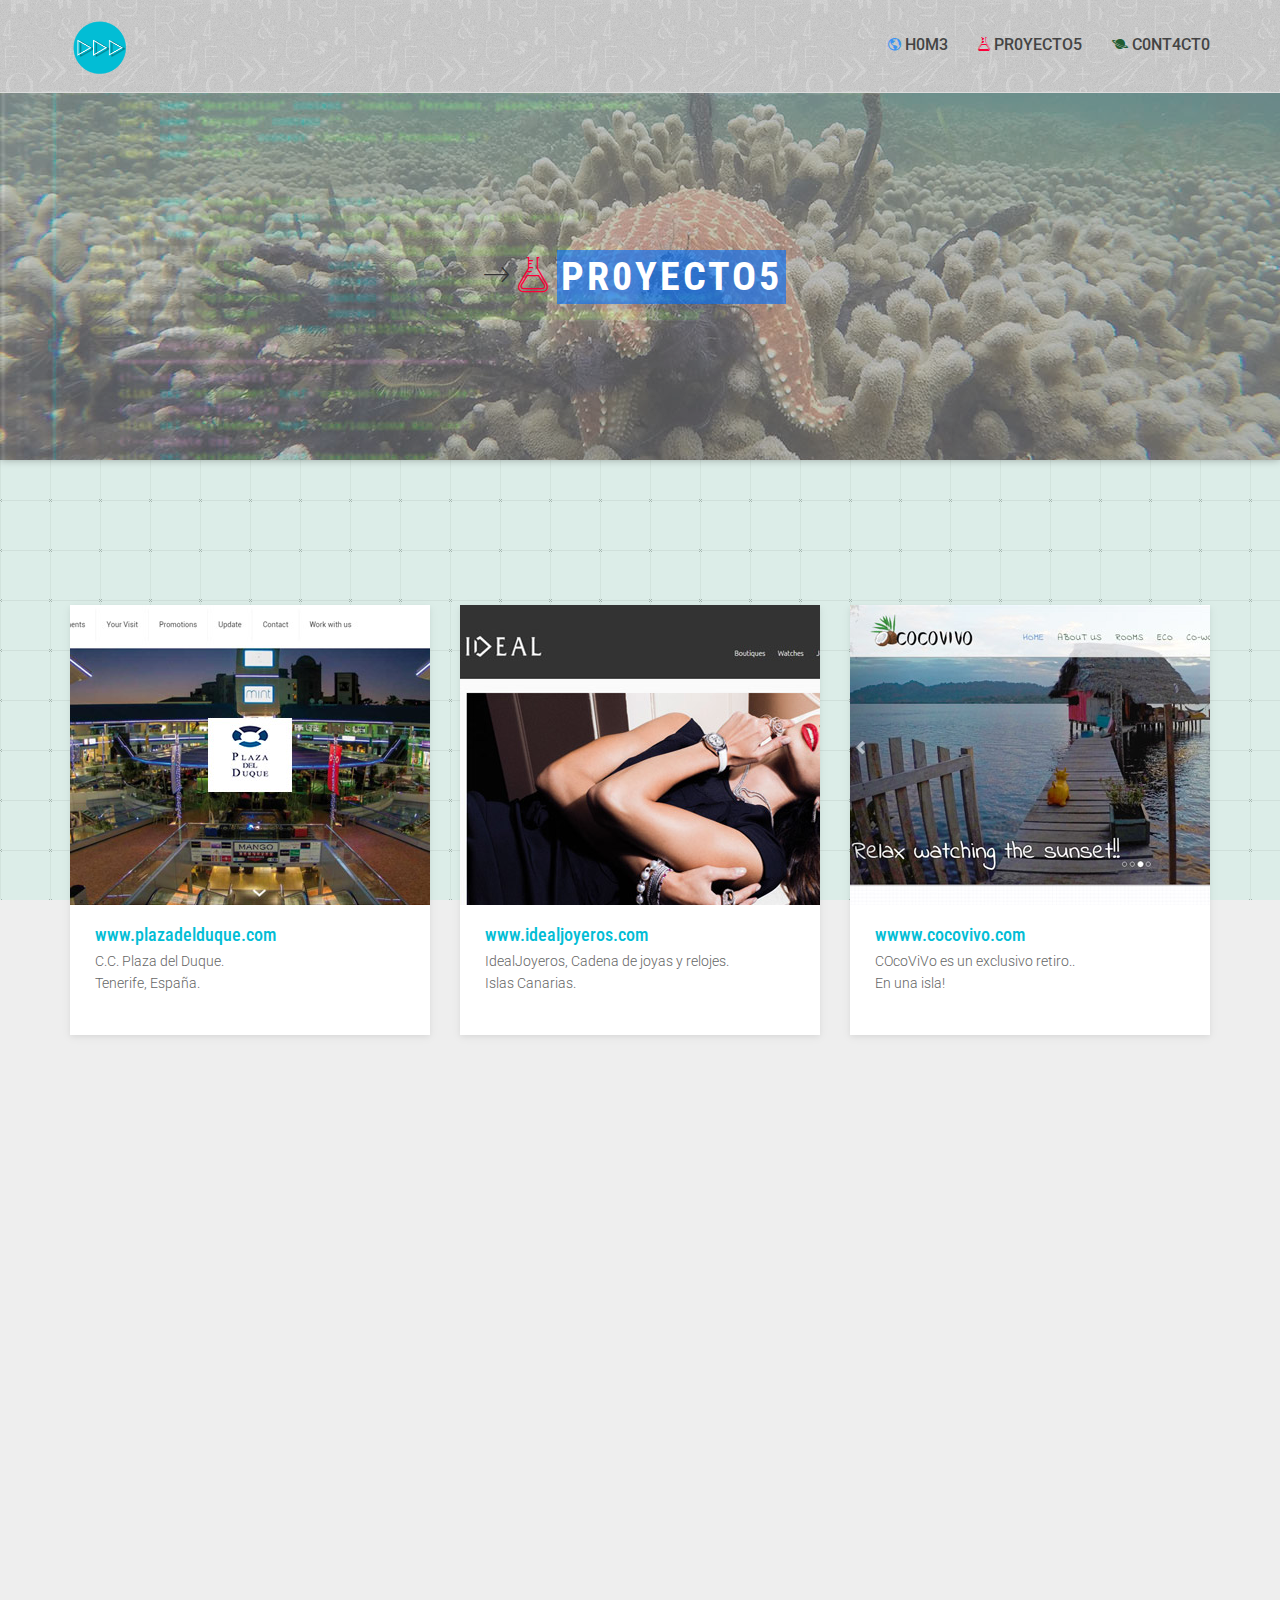
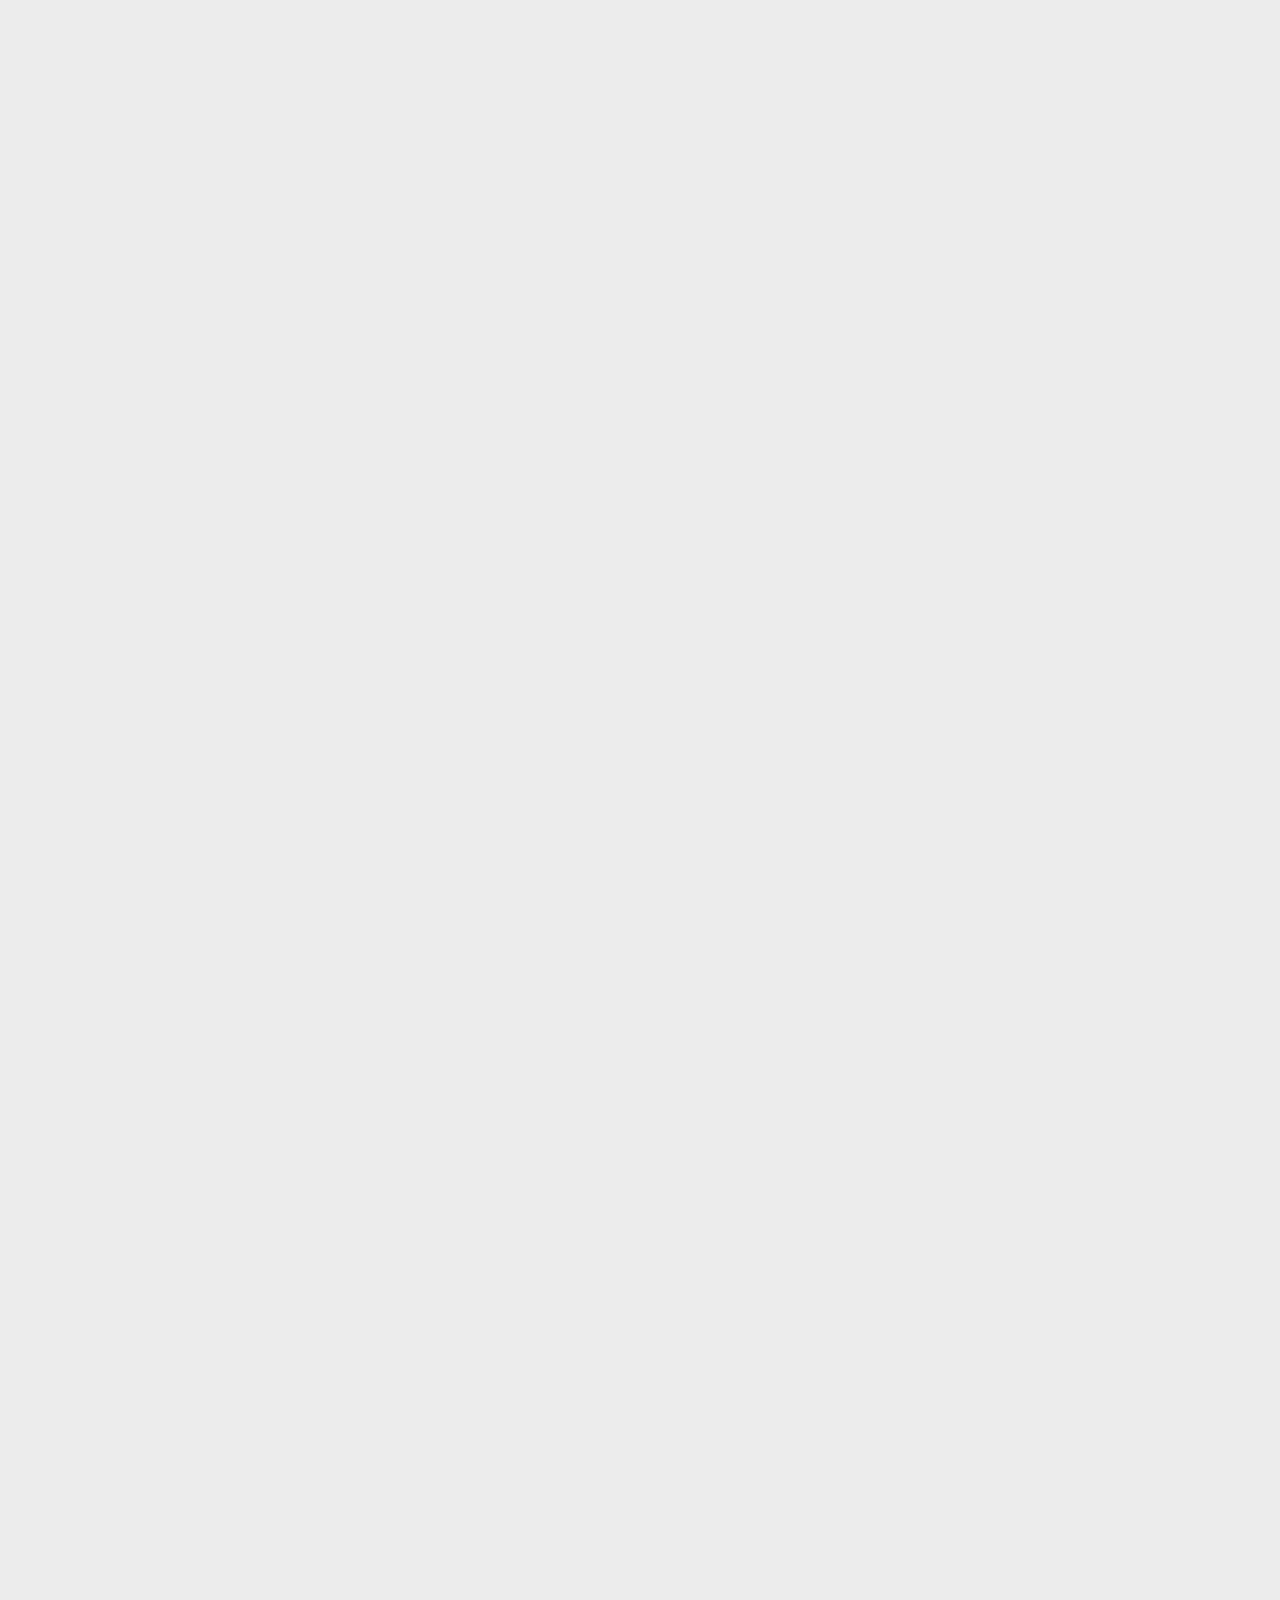
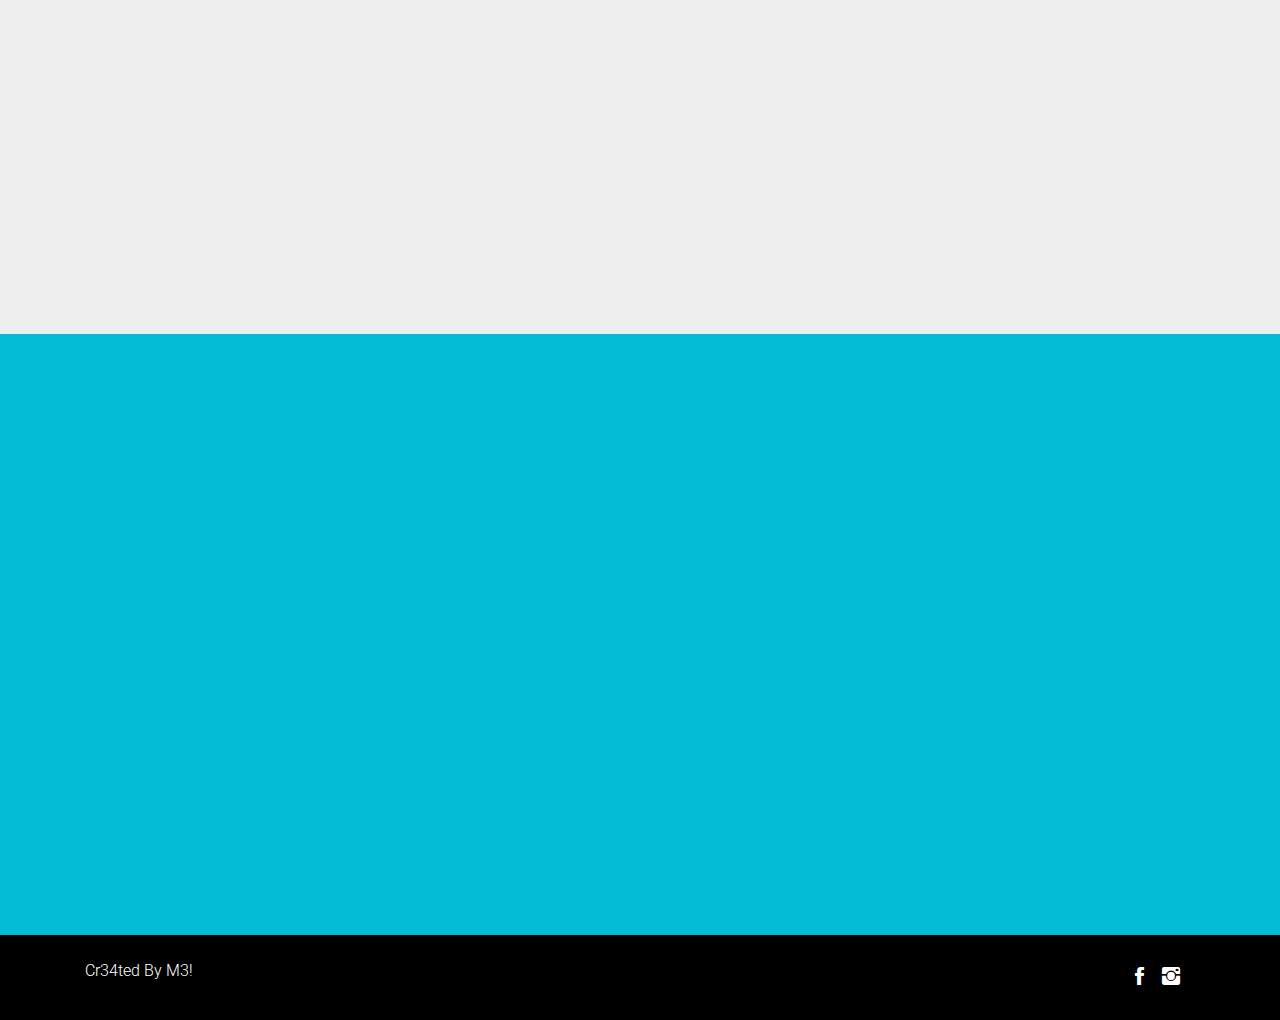
==== proyectos.html @ 603bd485 "Upload Code Website" ====
<!DOCTYPE html>
<html class="no-js">
    <head>
        <!-- Basic Page Needs
        ================================================== -->
        <meta charset="utf-8">
        <meta http-equiv="Content-Type" content="text/html; charset=utf-8">
		<link rel="shortcut icon" href="favicon.ico" type="image/x-icon">
		<link rel="icon" href="favicon.ico" type="image/x-icon">        <title>JonathanFernandez - Proyectos Web</title>
        <meta name="description" content="Jonathan Fern&aacute;ndez, p&aacute;ginas webs">
        <meta name="keywords" content="">
        <meta name="author" content="Jonathan M Fern&aacute;ndez D">
		<meta name="robots">

        <!-- Mobile Specific Metas
        ================================================== -->
        <meta name="format-detection" content="telephone=no">
        <meta name="viewport" content="width=device-width, initial-scale=1">
		<meta name="author" content="Jonathan M Fernandez D">
		<meta property="og:url"           content="http://www.jonathanfda.com.ve/proyectos.html" />
		<meta property="og:type"          content="article" />
		<meta property="og:title"         content="JonathanFernandez" />
		<meta property="og:description"   content="Proyetos Realizados!. Ingeniero en Sistemas, Webmaster, Free Surfer, Friend!! :D " />
		<meta property="og:image"         content="http://jonathanfda.com.ve/images/og-jfda.jpg" />
		<meta property="fb:app_id" content="1573155569647059" />
        <!-- Template CSS Files
        ================================================== -->
        <!-- Twitter Bootstrs CSS -->
        <link rel="stylesheet" href="css/bootstrap.min.css">
        <!-- Ionicons Fonts Css -->
        <link rel="stylesheet" href="css/ionicons.min.css">
        <!-- animate css -->
        <link rel="stylesheet" href="css/animate.css">
        <!-- Hero area slider css-->
        <link rel="stylesheet" href="css/slider.css">
        <!-- owl craousel css -->
        <link rel="stylesheet" href="css/owl.carousel.css">
        <link rel="stylesheet" href="css/owl.theme.css">
        <link rel="stylesheet" href="css/jquery.fancybox.css">
        <!-- template main css file -->
        <link rel="stylesheet" href="css/main.css">
        <!-- responsive css -->
        <link rel="stylesheet" href="css/responsive.css">
        <!-- modernizr js -->
        <script src="js/vendor/modernizr-2.6.2.min.js"></script>
        <!-- jquery -->
        <script src="//ajax.googleapis.com/ajax/libs/jquery/1.10.2/jquery.min.js"></script>
        <!-- owl carouserl js -->
        <script src="js/owl.carousel.min.js"></script>
        <!-- bootstrap js -->

        <script src="js/bootstrap.min.js"></script>
        <!-- wow js -->
        <script src="js/wow.min.js"></script>
        <!-- slider js -->
        <script src="js/slider.js"></script>
        <script src="js/jquery.fancybox.js"></script>
        <!-- template main js -->
        <script src="js/main.js"></script>
		  	<script src="js/gen_validatorv4.js" type="text/javascript"></script>
					<script>
		jQuery(function($){


    setInterval(function(){
        var c = $('#hero-area .cursor');
        if( c.css('opacity') == 0 ) c.css('opacity', 1);
        else c.css('opacity', 0);
    }, 800);
});
		</script>
		<style>
		.cursor{opacity:0}
		</style>
<style>

</style>
    </head>
    <body>

        <header id="top-bar" class="navbar-fixed-top animated-header">
            <div class="container" >
                <div class="navbar-header">
                    <!-- responsive nav button -->
                    <button type="button" class="navbar-toggle" data-toggle="collapse" data-target=".navbar-collapse">
                    <span class="sr-only">Toggle navigation</span>
                    <span class="icon-bar"></span>
                    <span class="icon-bar"></span>
                    <span class="icon-bar"></span>
                    </button>
                    <!-- /responsive nav button -->
                   
                    <!-- logo -->
                    <div data-wow-iteration="5" data-wow-duration="0.15s" class="navbar-brand wow shake">
                        <a href="index.html" class="smooth-scroll" data-section="#hero-area" >
                            <img class="logo" src="images/logo.png" alt="">
                        </a>
                    </div>
                    <!-- /logo -->
                </div>
                <!-- main menu -->
                <nav class="collapse navbar-collapse navbar-right" role="navigation">
                    <div class="main-menu">
                        <ul class="nav navbar-nav navbar-right">
                            <li>
                                <a href="index.html"  data-section="#hero-area" ><i class="ion-android-globe" style="color:#3a93f2"></i>  H0m3</a>
                            </li>
                              <li>
                                <a href="proyectos.html"  data-section="#hero-area" ><i class="ion-ios-flask-outline" style="color:#fb0038"></i>  Pr0yecto5</a>
                            </li>
						  
                            <li><a href="#call-to-action" class="smooth-scroll" data-section="#call-to-action"><i class="ion-planet" style="color:#205c30"></i>  C0nt4ct0</a></li>
                        </ul>
                    </div>
                </nav>
                <!-- /main nav -->
            </div>
        </header>

        <section id="hero-area"  style="background:url(images/code.jpg) no-repeat; height:240px" >
            <div class="container">
                <div class="row">
                    <div class="col-md-12 text-center">
                        <div class="block wow fadeInUp" data-wow-delay="1.5s">
                            
                            <!-- Slider -->
                            <section class="cd-intro">
							
                                <h1 class="wow fadeInUp animated cd-headline slide" data-wow-delay="1.5s" >
								<span> <i class="ion-ios-arrow-thin-right"></i> <i class="ion-ios-flask-outline"  style="color:#fb0038"></i>
								<span style="display:inline-block;color:white;background:rgba(0, 112, 255, 0.61);letter-spacing:3px; padding:2px 4px">Pr0yecto5</span><span class="cursor" >|</span><br><br>

                            
                                </h1>
                                </section> <!-- cd-intro -->
                                <!-- /.slider -->
                         

                                
                            </div>
                        </div>
                    </div>
                </div>
            </section>
            <section id="works" class="works">
                <div class="container">
                    <div class="section-heading">

                    <!--      <p class="wow fadeInDown" data-wow-delay=".5s">
A continuaci&oacute;n podr&aacute; encontrar los trabajos m&aacute;s recientes con el enlace directo a cada sitio.                        </p>-->
                    </div>
                    <div class="row">
                        <div class="col-sm-4 col-xs-12">
                            <figure class="wow fadeInLeft animated portfolio-item" data-wow-duration="500ms" data-wow-delay="0ms">
                                <div class="img-wrapper">
                                    <img src="images/portfolio/plazadelduque.jpg" class="img-responsive" alt="this is a title" >
                                    <div class="overlay">
                                        <div class="buttons">
                                            <a  class="fancybox" href="http://www.plazadelduque.com" target="_blank">Visitar Sitio</a>
                                           <!--   <a target="_blank" href="single-portfolio.html">ver mas</a> -->
                                        </div>
                                    </div>
                                </div>
                                <figcaption>
                                <h4>
                                <a href="http://www.plazadelduque.com" target="_blank">
								www.plazadelduque.com
                                </a>
                                </h4>
                                <p>
                                C.C. Plaza del Duque.<br> Tenerife, Espa&ntilde;a.
                                </p>
                                </figcaption>
                            </figure>
                        </div>
                        <div class="col-sm-4 col-xs-12">
                            <figure class="wow fadeInLeft animated" data-wow-duration="500ms" data-wow-delay="300ms">
                                <div class="img-wrapper">
                                    <img src="images/portfolio/idealjoyeros.jpg" class="img-responsive" alt="this is a title" >
                                    <div class="overlay">
                                        <div class="buttons">
                                            <a  class="fancybox" href="http://www.idealjoyeros.com" target="_blank">Visitar Sitio</a>
                                        </div>
                                    </div>
                                </div>
                                <figcaption>
                                <h4>
                                <a href="http://www.idealjoyeros.com" target="_blank">
                                  www.idealjoyeros.com
                                </a>
                                </h4>
                                <p>
                                   IdealJoyeros, Cadena de joyas y relojes.
								   <br>Islas Canarias.
                                </p>
                                </figcaption>
                            </figure>
                        </div>
                        <div class="col-sm-4 col-xs-12">
                            <figure class="wow fadeInLeft animated" data-wow-duration="500ms" data-wow-delay="300ms">
                                <div class="img-wrapper">
                                    <img src="images/portfolio/cocovivo.jpg" class="img-responsive" alt="" >
                                    <div class="overlay">
                                        <div class="buttons">
                                            <a  class="fancybox" href="http://www.cocovivo.com" target="_blank">Visitar Sitio</a>
                                        </div>
                                    </div>
                                </div>
                                <figcaption>
                                <h4>
                                <a href="http://www.cocovivo.com" target="_blank">
								wwww.cocovivo.com
                                </a>
                                </h4>
                                <p>
                                 COcoViVo es un exclusivo retiro.. <br>
								 En una isla!
								 
                                </p>
                                </figcaption>
                            </figure>
                        </div>
                        <div class="col-sm-4 col-xs-12">
                            <figure class="wow fadeInLeft animated" data-wow-duration="500ms" data-wow-delay="600ms">
                                <div class="img-wrapper">
                                    <img src="images/portfolio/eddyfoto.jpg" class="img-responsive" alt="" >
                                    <div class="overlay">
                                        <div class="buttons">
                                            <a  class="fancybox" href="http://www.eddyfoto.com" target="_blank">Visitar Sitio</a>
                                        </div>
                                    </div>
                                </div>
                                <figcaption>
                                <h4>
                                <a href="http://www.eddyfoto.com" target="_blank">
                                 www.eddyfoto.com
                                </a>
                                </h4>
                                <p>
                                   Edmondo Fasano - Fotografo profesional.<br> Panam&aacute;.
                                </p>
                                </figcaption>
                            </figure>
                        </div>
                        <div class="col-sm-4 col-xs-12">
                            <figure class="wow fadeInLeft animated" data-wow-duration="500ms" data-wow-delay="900ms">
                                <div class="img-wrapper">
                                    <img src="images/portfolio/ductostorepanama.jpg" class="img-responsive" alt="" >
                                    <div class="overlay">
                                        <div class="buttons">
                                            <a class="fancybox" href="http://www.ductostorepanama.com" target="_blank">Visitar Sitio</a>
                                        </div>
                                    </div>
                                </div>
                                <figcaption>
                                <h4>
                                <a href="http://www.ductostorepanama.com" target="_blank">
                                    www.ductostorepanama.com
                                </a>
                                </h4>
                                <p>
                                    Ductostore, Tuber&iacute;as a/a en P3.<br> Panam&aacute;.
                                </p>
                                </figcaption>
                            </figure>
                        </div>
						    <div class="col-sm-4 col-xs-12">
                            <figure class="wow fadeInLeft animated" data-wow-duration="500ms" data-wow-delay="900ms">
                                <div class="img-wrapper">
                                    <img src="images/portfolio/irezumi.jpg" class="img-responsive" alt="" >
                                    <div class="overlay">
                                        <div class="buttons">
                                            <a class="fancybox" href="http://www.irezumi.it" target="_blank">Visitar Sitio</a>
                                        </div>
                                    </div>
                                </div>
                                <figcaption>
                                <h4>
                                <a href="http://www.irezumi.it" target="_blank">
                                    www.irezumi.it
                                </a>
                                </h4>
                                <p>
                                    Studio di tatuaggi IREZUMI.<br> Italia.
                                </p>
                                </figcaption>
                            </figure>
                        </div>
						    <div class="col-sm-4 col-xs-12">
                            <figure class="wow fadeInLeft animated" data-wow-duration="500ms" data-wow-delay="1200ms">
                                <div class="img-wrapper">
                                    <img src="images/portfolio/chicspa.jpg" class="img-responsive" alt="" >
                                    <div class="overlay">
                                        <div class="buttons">
                                            <a  class="fancybox" href="http://www.chicspa-pty.com" target="_blank">Visitar Sitio</a>
                                        </div>
                                    </div>
                                </div>
                                <figcaption>
                                <h4>
                                <a href="http://www.chicspa-pty.com" target="_blank">
                                 www.chicspa-pty.com
                                </a>
                                </h4>
                                <p>
                                 Chic'Spa, Spa para nenas con temática.<br>Panam&aacute;.
                                </p>
                                </figcaption>
                            </figure>
                        </div>
						    <div class="col-sm-4 col-xs-12">
                            <figure class="wow fadeInLeft animated" data-wow-duration="500ms" data-wow-delay="1200ms">
                                <div class="img-wrapper">
                                    <img src="images/portfolio/expresosdelzulia.jpg" class="img-responsive" alt="" >
                                    <div class="overlay">
                                        <div class="buttons">
                                            <a  class="fancybox" href="http://www.expresosdelzulia.com.ve" target="_blank">Visitar Sitio</a>
                                        </div>
                                    </div>
                                </div>
                                <figcaption>
                                <h4>
                                <a href="http://www.expresosdelzulia.com.ve" target="_blank">
                                 www.expresosdelzulia.com.ve
                                </a>
                                </h4>
                                <p>
                                 Transporte ejecutivo empresarial.<br>Venezuela.
                                </p>
                                </figcaption>
                            </figure>
                        </div>
						
                        <div class="col-sm-4 col-xs-12">
                            <figure class="wow fadeInLeft animated" data-wow-duration="500ms" data-wow-delay="1200ms">
                                <div class="img-wrapper">
                                    <img src="images/portfolio/landscape.jpg" class="img-responsive" alt="" >
                                    <div class="overlay">
                                        <div class="buttons">
                                            <a  class="fancybox" href="http://www.landscapecorp.com.pa" target="_blank">Visitar Sitio</a>
                                        </div>
                                    </div>
                                </div>
                                <figcaption>
                                <h4>
                                <a href="http://www.landscapecorp.com.pa" target="_blank">
                                 www.landscapecorp.com.pa
                                </a>
                                </h4>
                                <p>
                                 Ladscape Corp, Dise&ntilde;o de interiores y exteriores.<br>Panam&aacute;.
                                </p>
                                </figcaption>
                            </figure>
                        </div>
						    <div class="col-sm-4 col-xs-12">
                            <figure class="wow fadeInLeft animated" data-wow-duration="500ms" data-wow-delay="1200ms">
                                <div class="img-wrapper">
                                    <img src="images/portfolio/crazyrovers.jpg" class="img-responsive" alt="" >
                                    <div class="overlay">
                                        <div class="buttons">
                                            <a  class="fancybox" href="http://www.crazyrovers.com" target="_blank">Visitar Sitio</a>
                                        </div>
                                    </div>
                                </div>
                                <figcaption>
                                <h4>
                                <a href="http://www.crazyrovers.com" target="_blank">
                                 www.crazyrovers.com
                                </a>
                                </h4>
                                <p>
                                 CrazyRovers.<br>Pr&oacute;ximamente.
                                </p>
                                </figcaption>
                            </figure>
                        </div>
						    <div class="col-sm-4 col-xs-12">
                            <figure class="wow fadeInLeft animated" data-wow-duration="500ms" data-wow-delay="1200ms">
                                <div class="img-wrapper">
                                    <img src="images/portfolio/jambo.jpg" class="img-responsive" alt="" >
                                    <div class="overlay">
                                        <div class="buttons">
                                            <a  class="fancybox" href="http://www.jambo-adventures.com" target="_blank">Visitar Sitio</a>
                                        </div>
                                    </div>
                                </div>
                                <figcaption>
                                <h4>
                                <a href="http://www.jambo-adventures.com" target="_blank">
                                 www.jambo-adventures.com
                                </a>
                                </h4>
                                <p>
                                 Paquetes de Viaje para &Aacute;frica.<br>Venezuela.
                                </p>
                                </figcaption>
                            </figure>
                        </div>
						    <div class="col-sm-4 col-xs-12">
                            <figure class="wow fadeInLeft animated" data-wow-duration="500ms" data-wow-delay="900ms">
                                <div class="img-wrapper">
                                    <img src="images/portfolio/posadamargot.jpg" class="img-responsive" alt="" >
                                    <div class="overlay">
                                        <div class="buttons">
                                            <a class="fancybox" href="http://www.posadamargot.com" target="_blank">Visitar Sitio</a>
                                        </div>
                                    </div>
                                </div>
                                <figcaption>
                                <h4>
                                <a href="http://www.posadamargot.com" target="_blank">
                                    www.posadamargot.com
                                </a>
                                </h4>
                                <p>
                                    Una posada de ensueño en Tucacas.<br> Venezuela.
                                </p>
                                </figcaption>
                            </figure>
                        </div>
						   <div class="col-sm-4 col-xs-12">
                            <figure class="wow fadeInLeft animated" data-wow-duration="500ms" data-wow-delay="900ms">
                                <div class="img-wrapper">
                                    <img src="images/portfolio/tenerifesurfschool.jpg" class="img-responsive" alt="" >
                                    <div class="overlay">
                                        <div class="buttons">
                                            <a class="fancybox" href="http://www.tenerifesurfschool.com" target="_blank">Visitar Sitio</a>
                                        </div>
                                    </div>
                                </div>
                                <figcaption>
                                <h4>
                                <a href="http://www.tenerifesurfschool.com" target="_blank">
                                    www.tenerifesurfschool.com
                                </a>
                                </h4>
                                <p>
                                   tienda y Escuela de Surf.<br> Tenerife.
                                </p>
                                </figcaption>
                            </figure>
                        </div>
						    <div class="col-sm-4 col-xs-12">
                            <figure class="wow fadeInLeft animated" data-wow-duration="500ms" data-wow-delay="900ms">
                                <div class="img-wrapper">
                                    <img src="images/portfolio/venereca.jpg" class="img-responsive" alt="" >
                                    <div class="overlay">
                                        <div class="buttons">
                                            <a class="fancybox" href="http://www.venereca.com" target="_blank">Visitar Sitio</a>
                                        </div>
                                    </div>
                                </div>
                                <figcaption>
                                <h4>
                                <a href="http://www.venereca.com" target="_blank">
                                    www.venereca.com
                                </a>
                                </h4>
                                <p>
                                     Refrigeración Industrial, Comercial, Doméstica.<br> Venezuela.
                                </p>
                                </figcaption>
                            </figure>
                        </div>
						    <div class="col-sm-4 col-xs-12">
                            <figure class="wow fadeInLeft animated" data-wow-duration="500ms" data-wow-delay="900ms">
                                <div class="img-wrapper">
                                    <img src="images/portfolio/gfglobalts.jpg" class="img-responsive" alt="" >
                                    <div class="overlay">
                                        <div class="buttons">
                                            <a class="fancybox" href="http://www.gfglobalts.com" target="_blank">Visitar Sitio</a>
                                        </div>
                                    </div>
                                </div>
                                <figcaption>
                                <h4>
                                <a href="http://www.gfglobalts.com" target="_blank">
                                    www.gfglobalts.com
                                </a>
                                </h4>
                                <p>
                                    Export of industrial equipment.<br> United States.
                                </p>
                                </figcaption>
                            </figure>
                        </div>
							    <div class="col-sm-4 col-xs-12">
                            <figure class="wow fadeInLeft animated" data-wow-duration="500ms" data-wow-delay="900ms">
                                <div class="img-wrapper">
                                    <img src="images/portfolio/transca-infrisa.jpg" class="img-responsive" alt="" >
                                    <div class="overlay">
                                        <div class="buttons">
                                            <a class="fancybox" href="http://www.transcainfrisa.com" target="_blank">Visitar Sitio</a>
                                        </div>
                                    </div>
                                </div>
                                <figcaption>
                                <h4>
                                <a href="http://www.transcainfrisa.com" target="_blank">
                                    www.transcainfrisa.com
                                </a>
                                </h4>
                                <p>
                                    Sistemas de Climatización y Refrigeraci&oacute;n.<br> Venezuela.
                                </p>
                                </figcaption>
                            </figure>
                        </div>
						
                    </div>
                </div>
				<div style="text-align:center">
				<div class="fb-like" data-href="http://www.jonathanfda.com.ve/proyectos.html" data-layout="button_count" data-action="like" data-size="large" data-show-faces="true" data-share="true"></div>

				</div>
            </section> <!-- #works -->
  
                            
            <!--
            ==================================================
            Call To Action Section Start
            ================================================== -->
            <section id="call-to-action">
                <div  id="contact" class="container">
                    <div class="row" >
                        <div class="col-md-12">
                            <div class="block">
                                <h2 class="title wow fadeInDown" data-wow-delay=".3s" data-wow-duration="500ms">
														<i class="ion-ios-arrow-thin-right" style="color:white"></i> C0NT4CT0  <i class="ion-ios-arrow-thin-left" style="color:white"></i>

								</h2>
                                <p class="wow fadeInDown" data-wow-delay=".5s" data-wow-duration="500ms">
Puede comunicarse o solicitar una cotizaci&oacute;n gratuita a trav&eacute;s del siguiente formulario:</p>
      <div class="contact-form" style="width:500px; max-width:100%; margin:0 auto 0 auto">
                                <form id="contact-form" name="contact-form" method="get" action="mailer.php" role="form">
                        
                                    <div class="form-group wow fadeInDown" data-wow-duration="500ms" data-wow-delay=".6s">
 <input type="text" placeholder="Nombre" class="form-control" name="name" id="name">
                                    </div>
                                    
                                    <div class="form-group wow fadeInDown" data-wow-duration="500ms" data-wow-delay=".8s">
                                        <input type="email" placeholder="Email" class="form-control" name="email" id="email" >
                                    </div>
                                    
                                    <div class="form-group wow fadeInDown" data-wow-duration="500ms" data-wow-delay="1s">
                                        <input type="text" placeholder="Sujeto" class="form-control" name="subject" id="subject">
                                    </div>
                                    
                                    <div class="form-group wow fadeInDown" data-wow-duration="500ms" data-wow-delay="1.2s">
                                        <textarea rows="6" placeholder="Mensaje" class="form-control" name="message" id="message"></textarea>    
                                    </div>
                                    
                                    
                                    <div id="submit" class="wow fadeInDown" data-wow-duration="500ms" data-wow-delay="1.4s">
                                        <input type="submit" id="contact-submit" class="btn btn-default btn-send" value="Enviar">
                                    </div>                      
                                    
                                </form>
								<script language="JavaScript" type="text/javascript" xml:space="preserve">
								var frmvalidator = new Validator("contact-form");
								frmvalidator.addValidation("name","req","Por favor introduzca su nombre");
								frmvalidator.addValidation("name","maxlen=50","Maximo 50 caracteres");



								frmvalidator.addValidation("email","maxlen=50");
								frmvalidator.addValidation("email","req", "Por favor introduzca un Email valido");
								frmvalidator.addValidation("email","email");

								frmvalidator.addValidation("subject","req","Por favor introduzca un asunto");

								frmvalidator.addValidation("message","req","Por favor introduzca su mensaje");
</script>
                            </div>                            </div>
                        </div>
                        
                    </div>
                </div>
            </section>
            <!--
            ==================================================
            Footer Section Start
            ================================================== -->
            <footer id="footer">
                <div class="container">
                    <div class="col-md-8">
					<p>Cr34ted By M3!</p>
                    </div>
                    <div class="col-md-4">
                        <!-- Social Media -->
                        <ul class="social">
                            <li>
                                <a href="https://www.facebook.com/jonathan.fernandez.de" target="_blank" class="Facebook">
                                    <i class="ion-social-facebook"></i>
                                </a>
                            </li>
                        
                       
                            <li>
                                <a href="https://www.instagram.com/jonathan_fda/" target="_blank" class="Instagram">
                                    <i class="ion-social-instagram"></i>
                                </a>
                            </li>
                        </ul>
                    </div>
                </div>
            </footer> <!-- /#footer -->
                <script>
				
  (function(i,s,o,g,r,a,m){i['GoogleAnalyticsObject']=r;i[r]=i[r]||function(){
  (i[r].q=i[r].q||[]).push(arguments)},i[r].l=1*new Date();a=s.createElement(o),
  m=s.getElementsByTagName(o)[0];a.async=1;a.src=g;m.parentNode.insertBefore(a,m)
  })(window,document,'script','https://www.google-analytics.com/analytics.js','ga');

  ga('create', 'UA-15403959-15', 'auto');
  ga('send', 'pageview');


  window.fbAsyncInit = function() {
    FB.init({
      appId      : '1573155569647059',
      xfbml      : true,
      version    : 'v2.7'
    });
  };

  (function(d, s, id){
     var js, fjs = d.getElementsByTagName(s)[0];
     if (d.getElementById(id)) {return;}
     js = d.createElement(s); js.id = id;
     js.src = "//connect.facebook.net/en_US/sdk.js";
     fjs.parentNode.insertBefore(js, fjs);
   }(document, 'script', 'facebook-jssdk'));
</script>
        </body>
    </html>
---- css/slider.css ----
/* -------------------------------- 

Primary style

-------------------------------- */


.cd-words-wrapper {
  display: inline-block;
  position: relative;
  text-align: left;
}
.cd-words-wrapper b {
  display: inline-block;
  position: absolute;
  white-space: nowrap;
  left: 0;
  top: 0;
}
.cd-words-wrapper b.is-visible {
  position: relative;
}
.no-js .cd-words-wrapper b {
  opacity: 0;
}
.no-js .cd-words-wrapper b.is-visible {
  opacity: 1;
}


xslide 

-------------------------------- */
.cd-headline.slide span {
  display: inline-block;
  padding: .2em 0;
}
.cd-headline.slide .cd-words-wrapper {
  overflow: hidden;
  vertical-align: top;
  width: auto!important;
}
.cd-headline.slide b {
  opacity: 0;
  top: .2em;
}
.cd-headline.slide b.is-visible {
  top: 0;
  opacity: 1;
  -webkit-animation: slide-in 0.6s;
  -moz-animation: slide-in 0.6s;
  animation: slide-in 0.6s;
}
.cd-headline.slide b.is-hidden {
  -webkit-animation: slide-out 0.6s;
  -moz-animation: slide-out 0.6s;
  animation: slide-out 0.6s;
}

@-webkit-keyframes slide-in {
  0% {
    opacity: 0;
    -webkit-transform: translateY(-100%);
  }
  60% {
    opacity: 1;
    -webkit-transform: translateY(20%);
  }
  100% {
    opacity: 1;
    -webkit-transform: translateY(0);
  }
}
@-moz-keyframes slide-in {
  0% {
    opacity: 0;
    -moz-transform: translateY(-100%);
  }
  60% {
    opacity: 1;
    -moz-transform: translateY(20%);
  }
  100% {
    opacity: 1;
    -moz-transform: translateY(0);
  }
}
@keyframes slide-in {
  0% {
    opacity: 0;
    -webkit-transform: translateY(-100%);
    -moz-transform: translateY(-100%);
    -ms-transform: translateY(-100%);
    -o-transform: translateY(-100%);
    transform: translateY(-100%);
  }
  60% {
    opacity: 1;
    -webkit-transform: translateY(20%);
    -moz-transform: translateY(20%);
    -ms-transform: translateY(20%);
    -o-transform: translateY(20%);
    transform: translateY(20%);
  }
  100% {
    opacity: 1;
    -webkit-transform: translateY(0);
    -moz-transform: translateY(0);
    -ms-transform: translateY(0);
    -o-transform: translateY(0);
    transform: translateY(0);
  }
}
@-webkit-keyframes slide-out {
  0% {
    opacity: 1;
    -webkit-transform: translateY(0);
  }
  60% {
    opacity: 0;
    -webkit-transform: translateY(120%);
  }
  100% {
    opacity: 0;
    -webkit-transform: translateY(100%);
  }
}
@-moz-keyframes slide-out {
  0% {
    opacity: 1;
    -moz-transform: translateY(0);
  }
  60% {
    opacity: 0;
    -moz-transform: translateY(120%);
  }
  100% {
    opacity: 0;
    -moz-transform: translateY(100%);
  }
}
@keyframes slide-out {
  0% {
    opacity: 1;
    -webkit-transform: translateY(0);
    -moz-transform: translateY(0);
    -ms-transform: translateY(0);
    -o-transform: translateY(0);
    transform: translateY(0);
  }
  60% {
    opacity: 0;
    -webkit-transform: translateY(120%);
    -moz-transform: translateY(120%);
    -ms-transform: translateY(120%);
    -o-transform: translateY(120%);
    transform: translateY(120%);
  }
  100% {
    opacity: 0;
    -webkit-transform: translateY(100%);
    -moz-transform: translateY(100%);
    -ms-transform: translateY(100%);
    -o-transform: translateY(100%);
    transform: translateY(100%);
  }
}
/* --------------------------------
---- css/main.css ----
@import url(http://fonts.googleapis.com/css?family=Roboto:400,300,100,500,700);
@import url(http://fonts.googleapis.com/css?family=Roboto+Condensed:400,300,700);
@import url(http://fonts.googleapis.com/css?family=Glegoo);
body {
  font-family: 'Roboto', sans-serif;
}
h1,
h2,
h3,
h4,
h5,
h6 {
  font-family: 'Roboto Condensed', sans-serif;
}
p {
  font-family: 'Roboto', sans-serif;
  line-height: 22px;
  font-size: 16px;
  font-weight: 300;
}
ul {
  padding-left: 0;
}
ul li {
  list-style: none;
}
h2 {
  font-size: 26px;
}
a:hover {
  text-decoration: none;
}
.section-heading {
  text-align: center;
  margin-bottom: 65px;
}
.section-heading p {
  font-size: 16px;
  font-weight: 300;
  color: #727272;
  line-height: 20px;
}
.title {
  font-size: 35px;
  line-height: 1.1;
  font-weight: 400;
  color: #333;
  text-transform: uppercase;
  margin-bottom: 20px;
}
.subtitle {
  font-size: 24px;
  font-weight: 600;
  margin-bottom: 18px;
  text-transform: uppercase;
}
.subtitle-des {
  color: #727272;
  font-size: 14px;
  margin-bottom: 35px;
  font-weight: 300;
}
.pages {
  padding: 80px 0 40px;
}
.moduler {
  padding: 140px 0;
}
img.logo{width:60px; margin-top:-15px}
.navbar-default .navbar-nav > li > a:hover {
  color: #02bdd5;
}
img.mobile{display:none}
.navbar.navbar-default {
  border: 0;
  border-radius: 0;
  margin-bottom: 0;
}
.navbar.navbar-default .navbar-toggle {
  margin-top: 32px;
}
.navbar-header .navbar-brand {
  padding: 5px 0;
}
.navbar-header .navbar-brand a {
  height: auto;
  display: inline-block;
  margin-top: 8px;
}
.navbar-inverse .navbar-toggle:focus,
.navbar-inverse .navbar-toggle {
  background: #444;
}
#top-bar {
  background:rgba(255, 255, 255, 0.73);
  color: #fff;
  -webkit-transition: all 0.2s ease-out 0s;
  transition: all 0.2s ease-out 0s;
  padding: 15px 0;
  -webkit-box-shadow: 0 0 3px 0 rgba(0, 0, 0, 0.1);
  box-shadow: 0 0 3px 0 rgba(0, 0, 0, 0.1);
  border-bottom: 1px solid #dedede;
}
#top-bar .navbar-nav > li > a:hover {
  background: transparent;
}
#top-bar.animated-header {
  padding: 20px 0;
  background: url(../images/a441a568.png)#ffffff;
  box-shadow: none;
}
#top-bar .main-menu li > a {
  color: #444;
}
#top-bar .main-menu li {
  position: relative;
}
#top-bar .main-menu li a {
  font-size: 16px;
  font-weight: 500;
  border-bottom: 2px solid transparent;
  -webkit-transition: .3s all;
  -o-transition: .3s all;
  transition: .3s all;
  text-transform: uppercase;
}
#top-bar .main-menu li a:hover {
  color: #02bdd5;
}
.navbar-custom .nav li > a {
  position: relative;
  color: #000;
}
.navbar-right .dropdown-menu {
  right: auto;
  left: 0;
}
.navbar-custom .dropdown-menu {
  position: absolute;
  display: block;
  visibility: hidden;
  opacity: 0;
}
#hero-area {
  background: url('../images/slider.jpg') no-repeat 50%;
  background-size: cover;
  background-attachment: fixed;
  padding: 230px 0;
  color: #fff;
  box-shadow: 0 0 8px rgba(0, 0, 0, 0.3);
  position: relative;
}
#hero-area:before {
  content: '';
  z-index: 9;
  background: rgba(255, 255, 255, 0.3);
  position: absolute;
  top: 0;
  left: 0;
  right: 0;
  bottom: 0;
}
#hero-area .block {
  position: relative;
  z-index: 999;
}
#hero-area h1 {
  font-size: 40px;
  line-height: 50px;
  color: #333;
  font-weight: 700;
  margin-bottom: 15px;
  text-transform: uppercase;
}
#hero-area h2 {
  font-size: 18px;
  font-weight: 500;
  margin-bottom: 38px;
  line-height: 27px;
  text-transform: uppercase;
  color: #222;
  font-family: 'Roboto', sans-serif;
  margin-top: 25px;
}
#hero-area .btn {
  background: rgba(65, 65, 65, 0.77);
  border: none;
  color: #fff;
  padding: 20px 35px;
  margin-top: 30px;
  font-size: 16px;
  line-height: 1em;
  text-transform: uppercase;
  letter-spacing: normal;
  border-radius: 0;
}
#call-to-action {
  background: url(../images/bg-blue.png)#02bdd5;
  background-attachment: fixed;
  padding: 80px 0;
  text-align: center;
  position: relative;
  color: #fff;
}
#call-to-action .block {
  position: relative;
  z-index: 99;
  color: #fff;
}
#call-to-action .block h2 {
  margin-bottom: 15px;
  color: #fff;
}
#call-to-action .block p {
  font-size: 16px;
  font-weight: 300;
  font-family: 'Roboto', sans-serif;
  margin-top: 20px;
}
#call-to-action .block .btn-contact {
  background: #fff;
  border: none;
  color: #02bdd5;
  padding: 16px 35px;
  margin-top: 20px;
  font-size: 12px;
  letter-spacing: 2px;
  text-transform: uppercase;
  border-radius: 0;
}
#call-to-action .block .btn-contact i {
  margin-right: 10px;
}
#about {
  padding: 110px 0;
}
#about .block {
  padding: 20px 30px 0 30px;
}
#about .block h2 {
  font-size: 24px;
  font-weight: 600;
  margin-bottom: 30px;
  text-transform: uppercase;
}
#about .block p {
  color: #727272;
  font-size: 16px;
  line-height: 28px;
  margin-bottom: 35px;
}
#about .block img {
  max-width: 100%;
}
.works {
  padding: 80px 0;
  background: url(../images/gridme.png) #eee;
  background-attachment:fixed
}
.works .block {
  position: relative;
  z-index: 99;
}
.works .block:hover .img-overly .overly {
  opacity: 1;
}
.works .block h4 {
  padding: 20px 15px;
  margin-top: 0;
  color: #666;
}
.works .block .img-overly {
  position: relative;
  background: rgba(0, 0, 0, 0.85);
}
.works .block .img-overly img {
  border-radius: 0;
}
.works .block .img-overly .overly {
  background: rgba(57, 181, 74, 0.9);
  position: absolute;
  top: 0;
  right: 0;
  left: 0;
  bottom: 0;
  opacity: 0;
  -webkit-transition: .3s all;
  -o-transition: .3s all;
  transition: .3s all;
}
.works .block .img-overly .overly a {
  position: absolute;
  top: 45%;
  left: 22%;
}
.works .block .img-overly .overly a i {
  font-size: 30px;
  color: #fff;
}
figure {
  background: #fff;
  margin-bottom: 45px;
  box-shadow: 0 2px 5px 0 rgba(0, 0, 0, 0.04), 0 2px 10px 0 rgba(0, 0, 0, 0.06);
}
figure .img-wrapper {
  position: relative;
  overflow: hidden;
}
figure img {
  -webkit-transform: scale3d(1, 1, 1);
  transform: scale3d(1, 1, 1);
  -webkit-transition: -webkit-transform 400ms;
  transition: transform 400ms;
}
figure:hover img {
  -webkit-transform: scale3d(1.2, 1.2, 1);
  transform: scale3d(1.2, 1.2, 1);
}
figure:hover .overlay {
  opacity: 1;
}
figure:hover .overlay .buttons a {
  -webkit-transform: scale3d(1, 1, 1);
  transform: scale3d(1, 1, 1);
}
figure .overlay {
  position: absolute;
  top: 0;
  left: 0;
  right: 0;
  bottom: 0;
  padding: 10px;
  text-align: center;
  background: rgba(0, 0, 0, 0.7);
  opacity: 0;
  -webkit-transition: opacity 400ms;
  transition: opacity 400ms;
}
figure .overlay a {
  display: inline-block;
  color: #fff;
  padding: 10px 23px;
  line-height: 1;
  border: 1px solid #fff;
  border-radius: 0px;
  margin: 4px;
  -webkit-transform: scale3d(0, 0, 0);
  transform: scale3d(0, 0, 0);
  -webkit-transition: all 400ms;
  transition: all 400ms;
}
figure .overlay a:hover {
  text-decoration: none;
}
figure .overlay:hover a {
  -webkit-transform: scale3d(1, 1, 1);
  transform: scale3d(1, 1, 1);
}
figure .buttons {
  position: absolute;
  top: 50%;
  left: 32%
}
figure figcaption {
  padding: 20px 25px;
  margin-top: 0;
  color: #666;
}
figure figcaption h4 {
  margin: 0;
}
figure figcaption h4 a {
  color: #02bdd5;
}
figure figcaption p {
  font-size: 14px;
  margin-bottom: 0;
  margin-top: 5px;
  height:65px
}
#feature {
  padding: 80px 0;
}
#feature .media {
  margin: 0px 0 70px 0;
}
#feature .media .media-left {
  padding-right: 25px;
}
#feature h3 {
  color: #000;
  font-size: 18px;
  text-transform: uppercase;
  text-align: center;
  margin-bottom: 20px;
  margin: 0px 0px 15px;
  font-weight: 400;
}
#feature p {
  line-height: 25px;
  font-size: 14px;
  color: #000;
}
#feature .icon {
  text-decoration: none;
  color: #fff;
  /*background-color: #02bdd5;*/
  height: 100px;
  text-align: center;
  width: 100px;
  font-size: 50px;
  line-height: 100px;
  overflow: hidden;
  -webkit-border-radius: 50%;
  -moz-border-radius: 50%;
  -ms-border-radius: 50%;
  -o-border-radius: 50%;
  text-shadow: #00a4ba 1px 1px, #00a4ba 2px 2px, #00a4ba 3px 3px, #00a4ba 4px 4px, #00a4ba 5px 5px, #00a4ba 6px 6px, #00a4ba 7px 7px, #00a4ba 8px 8px, #00a4ba 9px 9px, #00a4ba 10px 10px, #00a4ba 11px 11px, #00a4ba 12px 12px, #00a4ba 13px 13px, #00a4ba 14px 14px, #00a4ba 15px 15px, #00a4ba 16px 16px, #00a4ba 17px 17px, #00a4ba 18px 18px, #00a4ba 19px 19px, #00a4ba 20px 20px, #00a4ba 21px 21px, #00a4ba 22px 22px, #00a4ba 23px 23px, #00a4ba 24px 24px, #00a4ba 25px 25px, #00a4ba 26px 26px, #00a4ba 27px 27px, #00a4ba 28px 28px, #00a4ba 29px 29px, #00a4ba 30px 30px, #00a4ba 31px 31px, #00a4ba 32px 32px, #00a4ba 33px 33px, #00a4ba 34px 34px, #00a4ba 35px 35px, #00a4ba 36px 36px, #00a4ba 37px 37px, #00a4ba 38px 38px, #00a4ba 39px 39px, #00a4ba 40px 40px, #00a4ba 41px 41px, #00a4ba 42px 42px, #00a4ba 43px 43px, #00a4ba 44px 44px, #00a4ba 45px 45px, #00a4ba 46px 46px, #00a4ba 47px 47px, #00a4ba 48px 48px, #00a4ba 49px 49px, #00a4ba 50px 50px, #00a4ba 51px 51px, #00a4ba 52px 52px, #00a4ba 53px 53px, #00a4ba 54px 54px, #00a4ba 55px 55px, #00a4ba 56px 56px, #00a4ba 57px 57px, #00a4ba 58px 58px, #00a4ba 59px 59px, #00a4ba 60px 60px, #00a4ba 61px 61px, #00a4ba 62px 62px, #00a4ba 63px 63px, #00a4ba 64px 64px, #00a4ba 65px 65px, #00a4ba 66px 66px, #00a4ba 67px 67px, #00a4ba 68px 68px, #00a4ba 69px 69px, #00a4ba 70px 70px, #00a4ba 71px 71px, #00a4ba 72px 72px, #00a4ba 73px 73px, #00a4ba 74px 74px, #00a4ba 75px 75px, #00a4ba 76px 76px, #00a4ba 77px 77px, #00a4ba 78px 78px, #00a4ba 79px 79px, #00a4ba 80px 80px, #00a4ba 81px 81px, #00a4ba 82px 82px, #00a4ba 83px 83px, #00a4ba 84px 84px, #00a4ba 85px 85px, #00a4ba 86px 86px, #00a4ba 87px 87px, #00a4ba 88px 88px, #00a4ba 89px 89px, #00a4ba 90px 90px, #00a4ba 91px 91px, #00a4ba 92px 92px, #00a4ba 93px 93px, #00a4ba 94px 94px, #00a4ba 95px 95px, #00a4ba 96px 96px, #00a4ba 97px 97px, #00a4ba 98px 98px, #00a4ba 99px 99px, #00a4ba 100px 100px;
}
#contact-section {
  padding: 90px 0;
}
#contact-section .contact-form {
  margin-top: 42px;
}
#contact-section .contact-form .btn-send {
  margin-top: 35px;
  color: #fff;
  outline: none;
  background: #02bdd5;
}
#contact-section .contact-form .btn-send:hover {
  border: 1px solid #02bdd5;
}
#contact-section input {
  display: block;
  height: 40px;
  padding: 6px 12px;
  font-size: 13px;
  line-height: 1.428571429;
  background-color: #fff;
  background-image: none;
  border: 1px solid #ccc;
  border-radius: 4px;
  -webkit-box-shadow: inset 0 1px 1px rgba(0, 0, 0, 0.075);
  box-shadow: inset 0 1px 1px rgba(0, 0, 0, 0.075);
  -webkit-transition: border-color ease-in-out 0.15s, box-shadow ease-in-out 0.15s;
  -o-transition: border-color ease-in-out 0.15s, box-shadow ease-in-out 0.15s;
  transition: border-color ease-in-out 0.15s, box-shadow ease-in-out 0.15s;
  border-radius: 1px;
  border: 1px solid rgba(111, 121, 122, 0.3);
  box-shadow: none;
  -webkit-box-shadow: none;
}
#contact-section textarea {
  display: block;
  border-radius: 0;
  width: 100%;
  padding: 6px 12px;
  font-size: 14px;
  line-height: 1.42857143;
  color: #555555;
  background-color: #ffffff;
  background-image: none;
  border: 1px solid #cccccc;
  box-shadow: none;
  -webkit-transition: border-color ease-in-out 0.15s, box-shadow ease-in-out 0.15s;
  -o-transition: border-color ease-in-out 0.15s, box-shadow ease-in-out 0.15s;
  transition: border-color ease-in-out 0.15s, box-shadow ease-in-out 0.15s;
}
#contact-section .address,
#contact-section .email,
#contact-section .phone {
  text-align: center;
  background: #F7F7F7;
  padding: 20px 0 40px 0;
  margin-bottom: 20px;
}
#contact-section .address i,
#contact-section .email i,
#contact-section .phone i {
  font-size: 45px;
  color: #02bdd5;
}
#contact-section .address h5,
#contact-section .email h5,
#contact-section .phone h5 {
  font-size: 16px;
  line-height: 1.4;
}
#contact-section .address-details {
  padding-top: 70px;
}
#map-canvas {
  width: 100%;
  height: 350px;
  background-color: #CCC;
}
#footer {
  background: url(../images/stardust.png)#000;
  padding: 25px 0;
  color: #fff;
  background-attachment:fixed
}
#footer .copyright {
  font-size: 13px;
  margin-bottom: 0;
  margin-top: 10px;
}
#footer .copyright a {
  color: #02bdd5;
}
#footer .social {
  text-align: right;
  margin-bottom: 0;
}
#footer .social li {
  display: inline-block;
  margin-right: 15px;
}
#footer .social li a {
  font-size: 24px;
  color: #fff;
}
.cd-headline.slide .cd-words-wrapper {
  color: #02bdd5;
}
ul.social-icons {
  height: auto;
  overflow: hidden;
  list-style: none !important;
  margin-bottom: 10px;
}
ul.social-icons li {
  float: none;
  display: inline-block;
  height: 36px;
}
#copyright a:hover,
#copyright nav .menu li a:hover {
  color: #e4e4e4!important;
}
#copyright a,
#copyright a:hover {
  text-decoration: none;
}
.global-page-header {
  background-attachment: fixed;
  background-size: cover;
  padding: 120px 0 25px 0;
  position: relative;
  background: #02bdd5;
  color: #fff;
}
.global-page-header h2 {
  font-size: 42px;
  font-weight: bold;
  color: #fff;
  text-transform: uppercase;
}
.global-page-header .breadcrumb {
  background: none;
  font-size: 16px;
  padding: 8px  0;
}
.global-page-header .breadcrumb .active {
  color: #fff;
}
.global-page-header .breadcrumb li a {
  color: #fff;
}
.global-page-header .block {
  position: relative;
  z-index: 99;
  text-align: center;
}
#product-showcase-banner {
  padding-top: 160px;
}
#product-showcase-banner .block {
  padding: 20px 0 20px 50px;
}
#product-showcase-banner .block h2 {
  font-size: 40px;
  color: #02bdd5;
  margin-bottom: 20px;
  margin-top: 0;
}
#product-showcase-banner .block p {
  color: #666;
  line-height: 25px;
}
#product-showcase-banner .block .buttons {
  margin-top: 25px;
}
#product-showcase-banner .block .buttons .btn {
  color: #fff;
  border: none;
  padding: 12px 40px;
  -webkit-transition: .2s all;
  -o-transition: .2s all;
  transition: .2s all;
  letter-spacing: 2px;
  font-size: 15px;
}
#product-showcase-banner .block .buttons .btn-demo {
  background: #5abd4f;
  margin-right: 8px;
  border-bottom: 3px solid #429E38;
}
#product-showcase-banner .block .buttons .btn-demo:hover {
  background: #429E38;
}
#product-showcase-banner .block .buttons .btn-buy {
  background: #00AEDA;
  border-bottom: 3px solid #0190B5;
}
#product-showcase-banner .block .buttons .btn-buy:hover {
  background: #0190B5;
}
#product-showcase-banner .block .buttons .btn-buy span {
  margin-right: 8px;
  font-weight: bold;
}
#product-description {
  padding-top: 80px;
}
#product-description .block {
  height: 400px;
  overflow: hidden;
  margin-top: 35px;
  border-bottom: 1px solid #dedede;
  padding-top: 30px;
  position: relative;
  webkit-transform: translateZ(0);
  -moz-transform: translateZ(0);
  -ms-transform: translateZ(0);
  -o-transform: translateZ(0);
  transform: translateZ(0);
}
#product-description .block:hover img {
  -webkit-transform: translateY(20px);
  -moz-transform: translateY(20px);
  -ms-transform: translateY(20px);
  -o-transform: translateY(20px);
  transform: translateY(20px);
}
#product-description .block img {
  position: absolute;
  top: 10px;
  left: 0;
  -webkit-transform: translateY(60px);
  -moz-transform: translateY(60px);
  -ms-transform: translateY(60px);
  -o-transform: translateY(60px);
  transform: translateY(60px);
  -webkit-transition: -webkit-transform 0.35s cubic-bezier(0.645, 0.045, 0.355, 1);
  -moz-transition: -moz-transform 0.35s cubic-bezier(0.645, 0.045, 0.355, 1);
  -o-transition: -o-transform 0.35s cubic-bezier(0.645, 0.045, 0.355, 1);
  transition: transform 0.35s cubic-bezier(0.645, 0.045, 0.355, 1);
}
#product-description .block .content {
  width: 60%;
  padding-top: 70px;
}
#product-description .block .content h3 {
  font-size: 32px;
  color: #5c5c5c;
}
#product-description .block .content p {
  color: #787f8c;
  line-height: 25px;
}
#related-items {
  padding: 60px 0 110px;
}
#related-items .title {
  border-bottom: 1px solid #dedede;
  padding: 10px 0;
  margin: 5px 15px 30px 15px;
  text-align: left;
  color: #777;
}
#related-items .product-details {
  margin-bottom: 0;
}
#related-items .block {
  position: relative;
  background: #fff;
  margin-bottom: 45px;
  box-shadow: 0 0px 1px rgba(0, 0, 0, 0.14);
}
#related-items .block:hover .img-overly .overly {
  opacity: 1;
}
#related-items .block h4 {
  padding: 20px 15px;
  margin-top: 0;
  color: #666;
}
#related-items .block h4 span {
  float: right;
  color: #02bdd5;
}
#related-items .block .img-overly {
  position: relative;
  background: rgba(0, 0, 0, 0.85);
}
#related-items .block .img-overly img {
  border-radius: 0;
}
#related-items .block .img-overly .overly {
  background: rgba(57, 181, 74, 0.9);
  position: absolute;
  top: 0;
  right: 0;
  left: 0;
  bottom: 0;
  opacity: 0;
  -webkit-transition: .3s all;
  -o-transition: .3s all;
  transition: .3s all;
}
#related-items .block .img-overly .overly a {
  position: absolute;
  top: 45%;
  left: 45%;
}
#related-items .block .img-overly .overly a i {
  font-size: 30px;
  color: #fff;
}
.service-page .service-parts .block {
  margin-bottom: 40px;
  text-align: center;
}
.service-page .service-parts .block i {
  font-size: 35px;
  color: #02bdd5;
}
.service-page .service-parts .block p {
  padding: 0 8px;
  font-size: 14px;
  color: #777;
  line-height: 1.7;
}
.works.service-page figure .buttons {
  position: absolute;
  top: 45%;
  left: 13%;
}
#clients {
  padding: 30px 0 60px;
}
#clients .owl-carousel .owl-item img {
  display: block;
  width: 100%;
  -webkit-transform-style: preserve-3d;
}
#clients .owl-carousel .owl-item {
  margin-right: 10px;
}
.works-fit {
  padding: 40px 0;
}
.works-fit figure .buttons {
  left: 14%;
}
.fancybox-close {
  background: url("../images/icons/close.png") no-repeat scroll 0 0 transparent;
  height: 50px;
  right: 0;
  top: 0;
  width: 50px;
}
.fancybox-next span {
  background: url("../images/icons/right.png") no-repeat scroll center center #009ee3;
  height: 50px;
  width: 50px;
  right: 0;
}
.fancybox-prev span {
  background: url("../images/icons/left.png") no-repeat scroll center center #009ee3;
  height: 50px;
  width: 50px;
  left: 0;
}
.fancybox-title h3 {
  font-size: 15px;
  margin: 0;
}
.fancybox-title {
  padding: 15px 8px;
}
.wrapper_404 h1 {
  font-size: 200px;
  color: #02bdd5;
  line-height: 1;
}
.wrapper_404 h2 {
  font-size: 50px;
  margin-top: 0;
}
.wrapper_404 .btn-home {
  background: #414141;
  border: none;
  color: #fff;
  padding: 20px 35px;
  margin-top: 10px;
  font-size: 16px;
  font-size: 13px;
  line-height: 1em;
  text-transform: uppercase;
  letter-spacing: normal;
  border-radius: 0;
}
.company-description {
  margin-top: 80px;
}
.company-description .block h3 {
  margin-top: 0;
}
.company-description .block p {
  color: #727272;
}
#team {
  margin: 50px 0;
}
.team-member {
  margin-top: 30px;
}
.team-member:hover .team-img img {
  opacity: .8;
}
.team-member .team-img {
  position: relative;
}
.team-member .team-img .team-pic {
  width: 100%;
}
.team-member .team_designation {
  font-size: 13px;
}
.team-member h3 {
  color: #02bdd5;
  margin-bottom: 0;
  font-size: 20px;
}
.team-member p {
  font-size: 14px;
}
.team-member .social-icons a {
  background: #02bdd5;
  color: #fff;
  padding: 4px 8px;
  display: inline-block;
  font-size: 15px;
}
.team-member .social-icons .facebook {
  padding: 4px 12px;
}
.about-feature {
  margin-top: 50px;
}
.about-feature .block {
  color: #fff;
  width: 33.33%;
  padding: 5%;
  float: left;
}
.about-feature .block p {
  font-weight: 300;
}
.about-feature .about-feature-1 {
  background: #02bdd5;
}
.about-feature .about-feature-2 {
  background: #00B0C7;
}
.about-feature .about-feature-3 {
  background: #00A6BB;
}
#blog-full-width {
  padding: 40px 0 80px;
}
article {
  padding: 30px 0;
}
.blog-content h2 {
  font-family: 'Roboto', sans-serif;
}
.blog-content h2 a {
  color: #444;
  font-weight: 400;
  font-size: 30px;
}
.blog-content .blog-meta {
  color: #9a9a9a;
  font-weight: 300;
  margin-bottom: 25px;
}
.blog-content .blog-meta span:after {
  content: '/';
  padding: 0 3px 0 6px;
}
.blog-content .blog-meta a {
  color: #acacac;
}
.blog-content .blog-meta p {
  margin-top: 20px;
}
.blog-content .btn-details {
  color: #02bdd5;
  padding: 0;
  background: #02bdd5;
  color: #fff;
  padding: 8px 18px;
  border-radius: 0;
  margin-top: 15px;
  border: 1px solid #fff;
  box-shadow: 0px 0px 0px 1px #02bdd5;
}
.blog-post-image {
  margin-top: 30px;
}
.sidebar {
  padding-top: 60px;
}
.sidebar .widget {
  margin-bottom: 40px;
  padding: 15px;
  border: 1px solid #dedede;
}
.sidebar .widget h3 {
  margin-top: 8px;
}
.sidebar .search input.form-control {
  border-right: 0;
  border-radius: 0;
  box-shadow: inset 0 0px 0px rgba(0, 0, 0, 0.075);
}
.sidebar .search button {
  border-left: 0;
}
.sidebar .search button:hover {
  background: transparent;
}
.sidebar .author .author-img img {
  width: 90px;
  border-radius: 100%;
  margin-top: -40px;
  border: 3px solid #fff;
}
.sidebar .author .author-bio p {
  font-size: 14px;
  color: #888;
}
.sidebar .categories ul li {
  border-bottom: 1px solid #f0f0f0;
  padding: 10px 0;
  list-style: none;
}
.sidebar .categories ul li span.badge {
  float: right;
  background: transparent;
  color: #444;
  border: 1px solid #dedede;
  border-radius: 0;
}
.sidebar .categories ul li a {
  color: #555;
}
.sidebar .categories ul li:last-child {
  border-bottom: none;
}
.sidebar .recent-post ul li {
  margin: 20px 0;
}
.sidebar .recent-post ul li a {
  color: #555;
  font-size: 15px;
}
.sidebar .recent-post ul li a:hover {
  color: #02bdd5;
}
.sidebar .recent-post time {
  font-weight: 300;
  color: #999;
  font-size: 12px;
}
.gallery {
  padding: 100px;
}
.gallery figure .buttons {
  left: 40%;
}
.portfolio-meta span {
  margin: 5px 10px;
  font-weight: 300;
}
.portfolio-meta span a {
  color: #fff;
}
.portfolio-single {
  padding: 80px 0 20px;
}
.portfolio-single .portfolio-content {
  padding: 40px 0;
}
.single-post {
  padding: 80px 0 20px;
}
.single-post .post-content {
  padding: 40px 0;
}
.single-post .post-content ol li,
.single-post .post-content ul li {
  color: #666;
}
.single-post .media {
  border: 1px solid #dedede;
  padding: 30px 20px;
}
.single-post .media .media-body a {
  color: #02bdd5;
  font-size: 12px;
}
.single-post .media .media {
  border: none;
}
.single-post .comments {
  margin-top: 40px;
}
.single-post .post-comment {
  margin-top: 40px;
}
.single-post .post-comment h3 {
  margin-bottom: 15px;
}
.single-post .post-comment .form-control {
  box-shadow: none;
  border-radius: 0;
}
.single-post .post-comment .btn-send {
  background: #02bdd5;
  color: #fff;
  border-radius: 0;
}
.social-share li {
  display: inline-block;
  margin: 3px 1px;
}
.social-share a {
  font-size: 20px;
  color: #fff;
  background: #02bdd5;
  padding: 4px 10px;
  display: inline-block;
}
.navbar-toggle .icon-bar {
  background: #fff;
}
.navbar-toggle {
  background: transparent;
}
.dropdown-menu > ul {
  list-style: none;
  padding: 15px;
  margin-left: auto;
  margin-right: auto;
  margin-bottom: 0;
  margin-top: -5px;
  background: #fff;
  background-color: rgba(0, 0, 0, 0.95);
  box-shadow: 0 2px 0.09px rgba(0, 0, 0, 0.15);
}
.nav .open > a,
.nav .open > a:focus {
  background-color: transparent;
}
#top-bar .dropdown-menu > ul > li > a {
  display: block;
  font-size: 13px;
  font-weight: 400;
  line-height: normal;
  text-decoration: none;
  padding: 8px 0;
  color: #fff;
  border-bottom: 1px solid rgba(0, 0, 0, 0.1);
}

/*  */
.chani{position:absolute; right:0; bottom:0; width:20vw}

@media screen and (max-width:1200px){

figure .buttons{left:28%}
}

@media screen and (max-width:990px){

figure .buttons{left:21%}
}

@media screen and (max-width:770px){
	
	.col-xs-12 {
    width: 50%;
    text-align: center;}
h1{font-size:30px !Important}
h2{font-size:30px !Important}
h4{font-size:18px !Important}
figure .buttons {left: 28%  !Important;}
.servicios{width:100% !important; float:none; text-align:left}

}
@media screen and (max-width:770px){
	img.logo {
    width: 60px;
    margin-top: -25px;
}
.navbar-toggle .icon-bar{background:#666}
	#top-bar.animated-header{background:transparent}
	#top-bar{border:0}
}

@media screen and (max-width:500px){
	.col-xs-12 {
    width: 100%;
    text-align: center;}
	.carousel-inner>.item>a>img, .carousel-inner>.item>img, .img-responsive, .thumbnail a>img, .thumbnail>img{width:100%}
	#top-bar.animated-header{background:transparent}
	#top-bar{border:0}
	.chani{position:absolute; right:0; bottom:0; width:40vw}

}
@media screen and (max-width:480px){
	#hero-area {
  background: url('../images/slider-mob.jpg') no-repeat !important;

}
@media screen and (max-width:360px){
	h1{font-size:26px !important}
	h2{font-size:20px !important}
		h2.title{font-size:26px !important}

	.cd-words-wrapper{font-size:20px}
}
---- css/responsive.css ----
/* Responsive styles
================================================== */
/* Large Devices, Wide Screens */
@media (min-width: 1200px) {
  /* Dropdown animation */
  .navbar-nav .dropdown-menu,
  .navbar-nav .dropdown.megamenu div.dropdown-menu {
    background: none;
    border: 0;
    box-shadow: none;
    display: block;
    opacity: 0;
    z-index: 1;
    visibility: hidden;
    -webkit-transform: scale(0.8);
    -moz-transform: scale(0.8);
    -ms-transform: scale(0.8);
    -o-transform: scale(0.8);
    transform: scale(0.8);
    -webkit-transition: visibility 500ms, opacity 500ms, -webkit-transform 500ms cubic-bezier(0.43, 0.26, 0.11, 0.99);
    -moz-transition: visibility 500ms, opacity 500ms, -moz-transform 500ms cubic-bezier(0.43, 0.26, 0.11, 0.99);
    -o-transition: visibility 500ms, opacity 500ms, -o-transform 500ms cubic-bezier(0.43, 0.26, 0.11, 0.99);
    -ms-transition: visibility 500ms, opacity 500ms, -ms-transform 500ms cubic-bezier(0.43, 0.26, 0.11, 0.99);
    transition: visibility 500ms, opacity 500ms, transform 500ms cubic-bezier(0.43, 0.26, 0.11, 0.99);
  }
  .navbar-nav .dropdown:hover div.dropdown-menu,
  .navbar-nav .dropdown.megamenu:hover div.dropdown-menu {
    opacity: 1;
    visibility: visible;
    color: #777;
    -webkit-transform: scale(1);
    -moz-transform: scale(1);
    -ms-transform: scale(1);
    -o-transform: scale(1);
    transform: scale(1);
  }
  .navbar-nav .dropdown-backdrop {
    visibility: hidden;
  }
}
/*		Tablet Layout: 768px.
		Gutters: 24px.
		Outer margins: 28px.
		Inherits styles from: Default Layout.
-----------------------------------------------------------------
cols    1     2      3      4      5      6      7      8
px      68    160    252    344    436    528    620    712    */
/*		Mobile Layout: 320px.
		Gutters: 24px.
		Outer margins: 34px.
		Inherits styles from: Default Layout.
---------------------------------------------
cols    1     2      3
px      68    160    252    */
@media only screen and (max-width: 767px) {
  .title {
    font-size: 40px;
  }
  .navbar-header .navbar-brand a {
    padding: 6px 8px;
  }
  #hero-area {
    padding: 100px 0;
	background-attachment: fixed !important;
	-webkit-background-size: cover;
  -moz-background-size: cover;
	background-size: cover;

  }
  #hero-area .btn {
    margin-top: 8px;
  }
  #about {
    padding: 70px 0;
  }
  #about .block {
    padding: 0;
  }
  figure .buttons {
    left: 16%;
  }
  #feature .media {
    margin: 0px 0px 35px;
  }
  #footer .copyright {
    text-align: center;
  }
  #footer .social {
    text-align: center;
  }
  .dropdown-menu > ul > li > a {
    display: block;
    font-size: 14px;
    font-weight: 400;
    line-height: normal;
    text-decoration: none;
    padding: 15px;
    color: #333;
    border-bottom: 1px solid rgba(0, 0, 0, 0.1);
  }
  .dropdown-menu > ul {
    list-style: none;
    padding: 0 15px;
    margin-left: auto;
    margin-right: auto;
    margin-bottom: 0;
    margin-top: -5px;
    background: #fff;
    background-color: rgba(255, 255, 255, 0.95);
    box-shadow: 0 2px 0.09px rgba(0, 0, 0, 0.15);
  }
  .navbar-collapse {
    background: rgba(100, 102, 105, 0.73);
  }
  #top-bar .main-menu li > a {
    color: #fff;
    padding: 21px 10px;
    background: transparent;
  }
  #top-bar .dropdown-menu > ul {
    list-style: none;
    padding: 0 15px;
    margin-left: auto;
    margin-right: auto;
    margin-bottom: 0;
    margin-top: -5px;
    background: #fff;
    background-color: rgba(255, 255, 255, 0.95);
    box-shadow: 0 2px 0.09px rgba(0, 0, 0, 0.15);
  }
  #top-bar .dropdown-menu > ul > li > a {
    display: block;
    font-size: 14px;
    font-weight: 400;
    line-height: normal;
    text-decoration: none;
    padding: 15px;
    color: #333;
    border-bottom: 1px solid rgba(0, 0, 0, 0.1);
  }
}
/*		Wide Mobile Layout: 480px.
		Gutters: 24px.
		Outer margins: 22px.
		Inherits styles from: Default Layout, Mobile Layout.
------------------------------------------------------------
cols    1     2      3      4      5
px      68    160    252    344    436    */
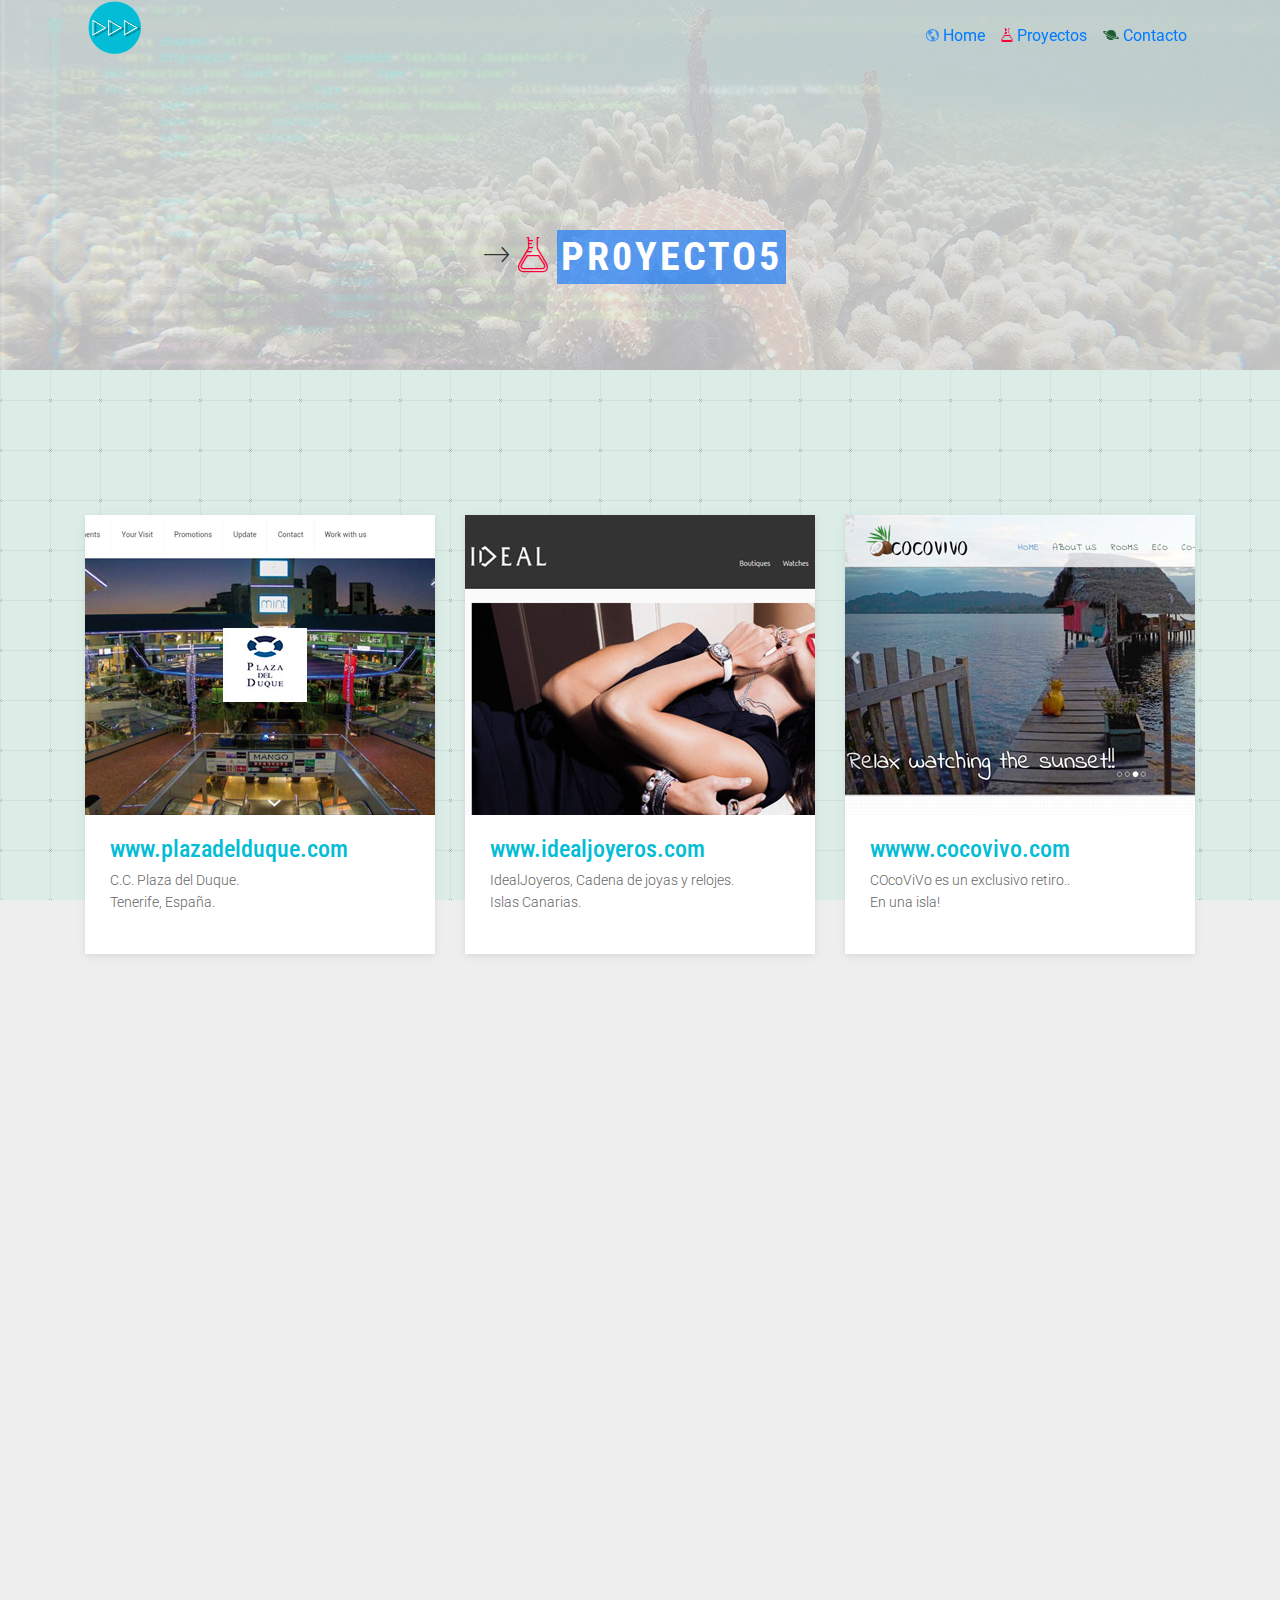
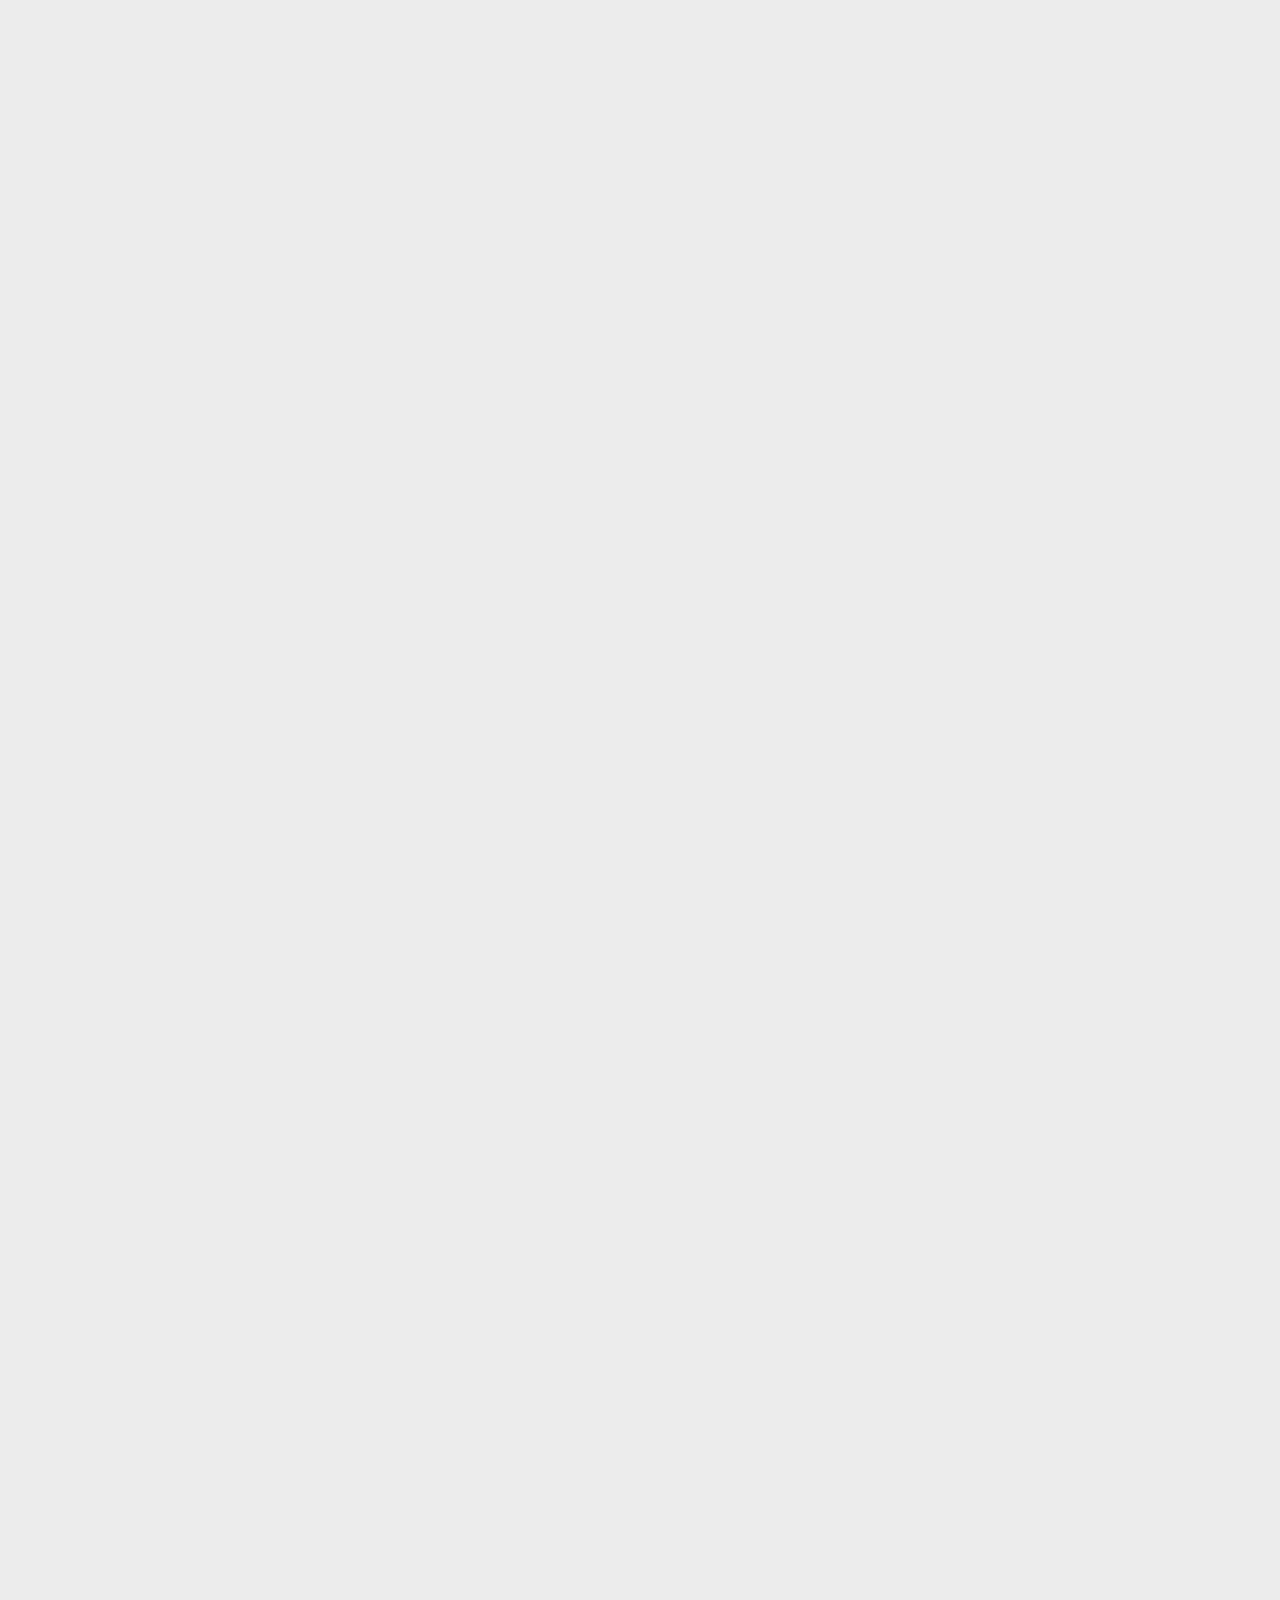
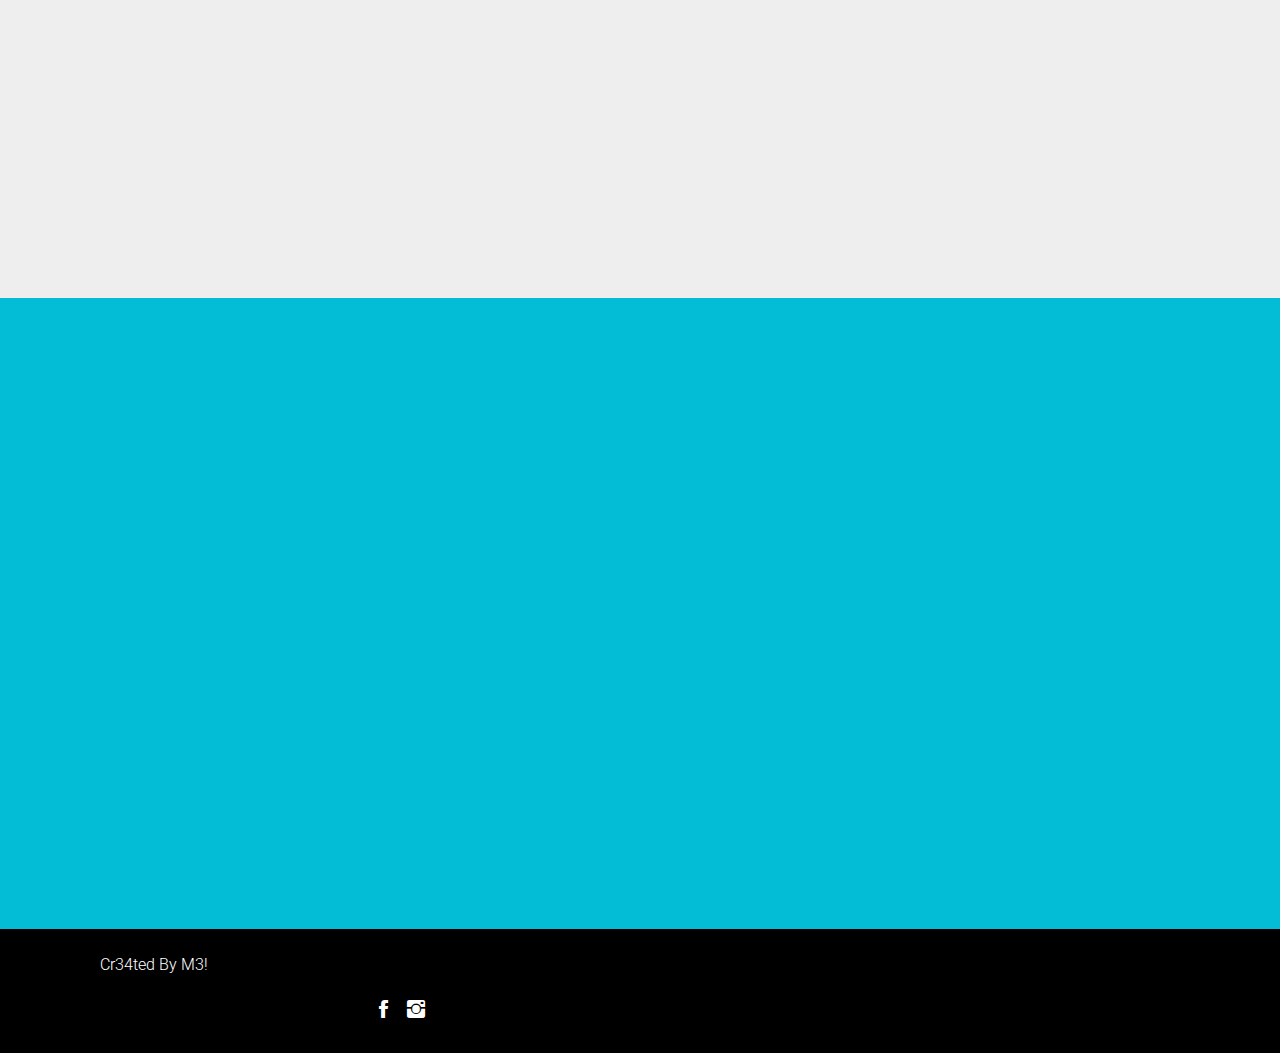
==== commit acf9ba03: "Update proyectos.html" ====
--- a/proyectos.html
+++ b/proyectos.html
@@ -26,7 +26,7 @@
         <!-- Template CSS Files
         ================================================== -->
         <!-- Twitter Bootstrs CSS -->
-        <link rel="stylesheet" href="css/bootstrap.min.css">
+        <link rel="stylesheet" href="https://maxcdn.bootstrapcdn.com/bootstrap/4.0.0/css/bootstrap.min.css" integrity="sha384-Gn5384xqQ1aoWXA+058RXPxPg6fy4IWvTNh0E263XmFcJlSAwiGgFAW/dAiS6JXm" crossorigin="anonymous">
         <!-- Ionicons Fonts Css -->
         <link rel="stylesheet" href="css/ionicons.min.css">
         <!-- animate css -->
@@ -77,66 +77,55 @@
 </style>
     </head>
     <body>
-
-        <header id="top-bar" class="navbar-fixed-top animated-header">
-            <div class="container" >
-                <div class="navbar-header">
-                    <!-- responsive nav button -->
-                    <button type="button" class="navbar-toggle" data-toggle="collapse" data-target=".navbar-collapse">
-                    <span class="sr-only">Toggle navigation</span>
-                    <span class="icon-bar"></span>
-                    <span class="icon-bar"></span>
-                    <span class="icon-bar"></span>
-                    </button>
-                    <!-- /responsive nav button -->
-                   
-                    <!-- logo -->
-                    <div data-wow-iteration="5" data-wow-duration="0.15s" class="navbar-brand wow shake">
-                        <a href="index.html" class="smooth-scroll" data-section="#hero-area" >
-                            <img class="logo" src="images/logo.png" alt="">
-                        </a>
-                    </div>
-                    <!-- /logo -->
-                </div>
-                <!-- main menu -->
-                <nav class="collapse navbar-collapse navbar-right" role="navigation">
-                    <div class="main-menu">
-                        <ul class="nav navbar-nav navbar-right">
-                            <li>
-                                <a href="index.html"  data-section="#hero-area" ><i class="ion-android-globe" style="color:#3a93f2"></i>  H0m3</a>
-                            </li>
-                              <li>
-                                <a href="proyectos.html"  data-section="#hero-area" ><i class="ion-ios-flask-outline" style="color:#fb0038"></i>  Pr0yecto5</a>
-                            </li>
-						  
-                            <li><a href="#call-to-action" class="smooth-scroll" data-section="#call-to-action"><i class="ion-planet" style="color:#205c30"></i>  C0nt4ct0</a></li>
-                        </ul>
-                    </div>
-                </nav>
-                <!-- /main nav -->
-            </div>
-        </header>
+      <header class="animated-header">
+    <div class="container" >
+              <!-- main menu -->
+<nav class="navbar navbar-expand-lg fixed-top ">
+ <div class="container">
+
+<a data-wow-iteration="5" data-wow-duration="0.15s" class="navbar-brand smooth-scroll wow shake" data-section="#hero-area"  href="#hero-area">
+  <img class="logo" src="images/logo.png" alt="">
+</a>
+<button class="navbar-toggler" type="button" data-toggle="collapse" data-target="#navbarSupportedContent" aria-controls="navbarSupportedContent" aria-expanded="false" aria-label="Toggle navigation">
+  <span class="navbar-toggler-icon"></span>
+</button>
+
+<div class="collapse navbar-collapse" id="navbarSupportedContent">
+
+  <ul class="navbar-nav ml-auto ">
+    <a class="nav-link" href="#hero-area"  data-section="#hero-area"><i class="ion-android-globe" style="color:#3a93f2">
+      </i> Home <span class="sr-only">(current)</span>
+    </a>
+    <a class="nav-link" href="proyectos.html" ><i class="ion-ios-flask-outline" style="color:#fb0038" > </i> Proyectos </a>
+    <a class="nav-link" href="proyectos.html" ><i class="ion-planet" style="color:#205c30"> </i> Contacto </a>
+  </ul>
+</div>
+</div>
+</nav>
+    <!-- /main nav -->
+          </div>
+      </header>
 
         <section id="hero-area"  style="background:url(images/code.jpg) no-repeat; height:240px" >
             <div class="container">
                 <div class="row">
                     <div class="col-md-12 text-center">
                         <div class="block wow fadeInUp" data-wow-delay="1.5s">
-                            
+
                             <!-- Slider -->
                             <section class="cd-intro">
-							
+
                                 <h1 class="wow fadeInUp animated cd-headline slide" data-wow-delay="1.5s" >
 								<span> <i class="ion-ios-arrow-thin-right"></i> <i class="ion-ios-flask-outline"  style="color:#fb0038"></i>
 								<span style="display:inline-block;color:white;background:rgba(0, 112, 255, 0.61);letter-spacing:3px; padding:2px 4px">Pr0yecto5</span><span class="cursor" >|</span><br><br>
 
-                            
+
                                 </h1>
                                 </section> <!-- cd-intro -->
                                 <!-- /.slider -->
-                         
-
-                                
+
+
+
                             </div>
                         </div>
                     </div>
@@ -215,7 +204,7 @@
                                 <p>
                                  COcoViVo es un exclusivo retiro.. <br>
 								 En una isla!
-								 
+
                                 </p>
                                 </figcaption>
                             </figure>
@@ -330,7 +319,7 @@
                                 </figcaption>
                             </figure>
                         </div>
-						
+
                         <div class="col-sm-4 col-xs-12">
                             <figure class="wow fadeInLeft animated" data-wow-duration="500ms" data-wow-delay="1200ms">
                                 <div class="img-wrapper">
@@ -507,7 +496,7 @@
                                 </figcaption>
                             </figure>
                         </div>
-						
+
                     </div>
                 </div>
 				<div style="text-align:center">
@@ -515,8 +504,8 @@
 
 				</div>
             </section> <!-- #works -->
-  
-                            
+
+
             <!--
             ==================================================
             Call To Action Section Start
@@ -532,30 +521,31 @@
 								</h2>
                                 <p class="wow fadeInDown" data-wow-delay=".5s" data-wow-duration="500ms">
 Puede comunicarse o solicitar una cotizaci&oacute;n gratuita a trav&eacute;s del siguiente formulario:</p>
-      <div class="contact-form" style="width:500px; max-width:100%; margin:0 auto 0 auto">
-                                <form id="contact-form" name="contact-form" method="get" action="mailer.php" role="form">
-                        
+      <div class="contact-form" style="width:500px; max-width:100%; margin:0 auto 0 auto" >
+                                <form id="contact-form gform needs-validation" name="contact-form" data-email="jonathan.fer.de@gmail.com"
+                                      action="https://script.google.com/macros/s/AKfycbxLvEXCFZOsfdJeZytU2j7FQJ903cbCB2txsbRgRVQcdKPrYvDg/exec"  role="form" novalidate>
+
                                     <div class="form-group wow fadeInDown" data-wow-duration="500ms" data-wow-delay=".6s">
  <input type="text" placeholder="Nombre" class="form-control" name="name" id="name">
                                     </div>
-                                    
+
                                     <div class="form-group wow fadeInDown" data-wow-duration="500ms" data-wow-delay=".8s">
                                         <input type="email" placeholder="Email" class="form-control" name="email" id="email" >
                                     </div>
-                                    
+
                                     <div class="form-group wow fadeInDown" data-wow-duration="500ms" data-wow-delay="1s">
                                         <input type="text" placeholder="Sujeto" class="form-control" name="subject" id="subject">
                                     </div>
-                                    
+
                                     <div class="form-group wow fadeInDown" data-wow-duration="500ms" data-wow-delay="1.2s">
-                                        <textarea rows="6" placeholder="Mensaje" class="form-control" name="message" id="message"></textarea>    
-                                    </div>
-                                    
-                                    
+                                        <textarea rows="6" placeholder="Mensaje" class="form-control" name="message" id="message"></textarea>
+                                    </div>
+
+
                                     <div id="submit" class="wow fadeInDown" data-wow-duration="500ms" data-wow-delay="1.4s">
                                         <input type="submit" id="contact-submit" class="btn btn-default btn-send" value="Enviar">
-                                    </div>                      
-                                    
+                                    </div>
+
                                 </form>
 								<script language="JavaScript" type="text/javascript" xml:space="preserve">
 								var frmvalidator = new Validator("contact-form");
@@ -574,7 +564,7 @@
 </script>
                             </div>                            </div>
                         </div>
-                        
+
                     </div>
                 </div>
             </section>
@@ -595,8 +585,8 @@
                                     <i class="ion-social-facebook"></i>
                                 </a>
                             </li>
-                        
-                       
+
+
                             <li>
                                 <a href="https://www.instagram.com/jonathan_fda/" target="_blank" class="Instagram">
                                     <i class="ion-social-instagram"></i>
@@ -607,7 +597,7 @@
                 </div>
             </footer> <!-- /#footer -->
                 <script>
-				
+
   (function(i,s,o,g,r,a,m){i['GoogleAnalyticsObject']=r;i[r]=i[r]||function(){
   (i[r].q=i[r].q||[]).push(arguments)},i[r].l=1*new Date();a=s.createElement(o),
   m=s.getElementsByTagName(o)[0];a.async=1;a.src=g;m.parentNode.insertBefore(a,m)
@@ -634,4 +624,4 @@
    }(document, 'script', 'facebook-jssdk'));
 </script>
         </body>
-    </html>+    </html>
--- a/css/main.css
+++ b/css/main.css
@@ -1,6 +1,6 @@
-@import url(http://fonts.googleapis.com/css?family=Roboto:400,300,100,500,700);
-@import url(http://fonts.googleapis.com/css?family=Roboto+Condensed:400,300,700);
-@import url(http://fonts.googleapis.com/css?family=Glegoo);
+@import url(https://fonts.googleapis.com/css?family=Roboto:400,300,100,500,700);
+@import url(https://fonts.googleapis.com/css?family=Roboto+Condensed:400,300,700);
+@import url(https://fonts.googleapis.com/css?family=Glegoo);
 body {
   font-family: 'Roboto', sans-serif;
 }
@@ -106,7 +106,6 @@
 }
 #top-bar.animated-header {
   padding: 20px 0;
-  background: url(../images/a441a568.png)#ffffff;
   box-shadow: none;
 }
 #top-bar .main-menu li > a {
@@ -145,15 +144,14 @@
   background: url('../images/slider.jpg') no-repeat 50%;
   background-size: cover;
   background-attachment: fixed;
-  padding: 230px 0;
-  color: #fff;
-  box-shadow: 0 0 8px rgba(0, 0, 0, 0.3);
+  padding: 230px 0 140px 0;
+  color: #fff;
   position: relative;
 }
 #hero-area:before {
   content: '';
   z-index: 9;
-  background: rgba(255, 255, 255, 0.3);
+  background: rgba(255, 255, 255, 0.7);
   position: absolute;
   top: 0;
   left: 0;
